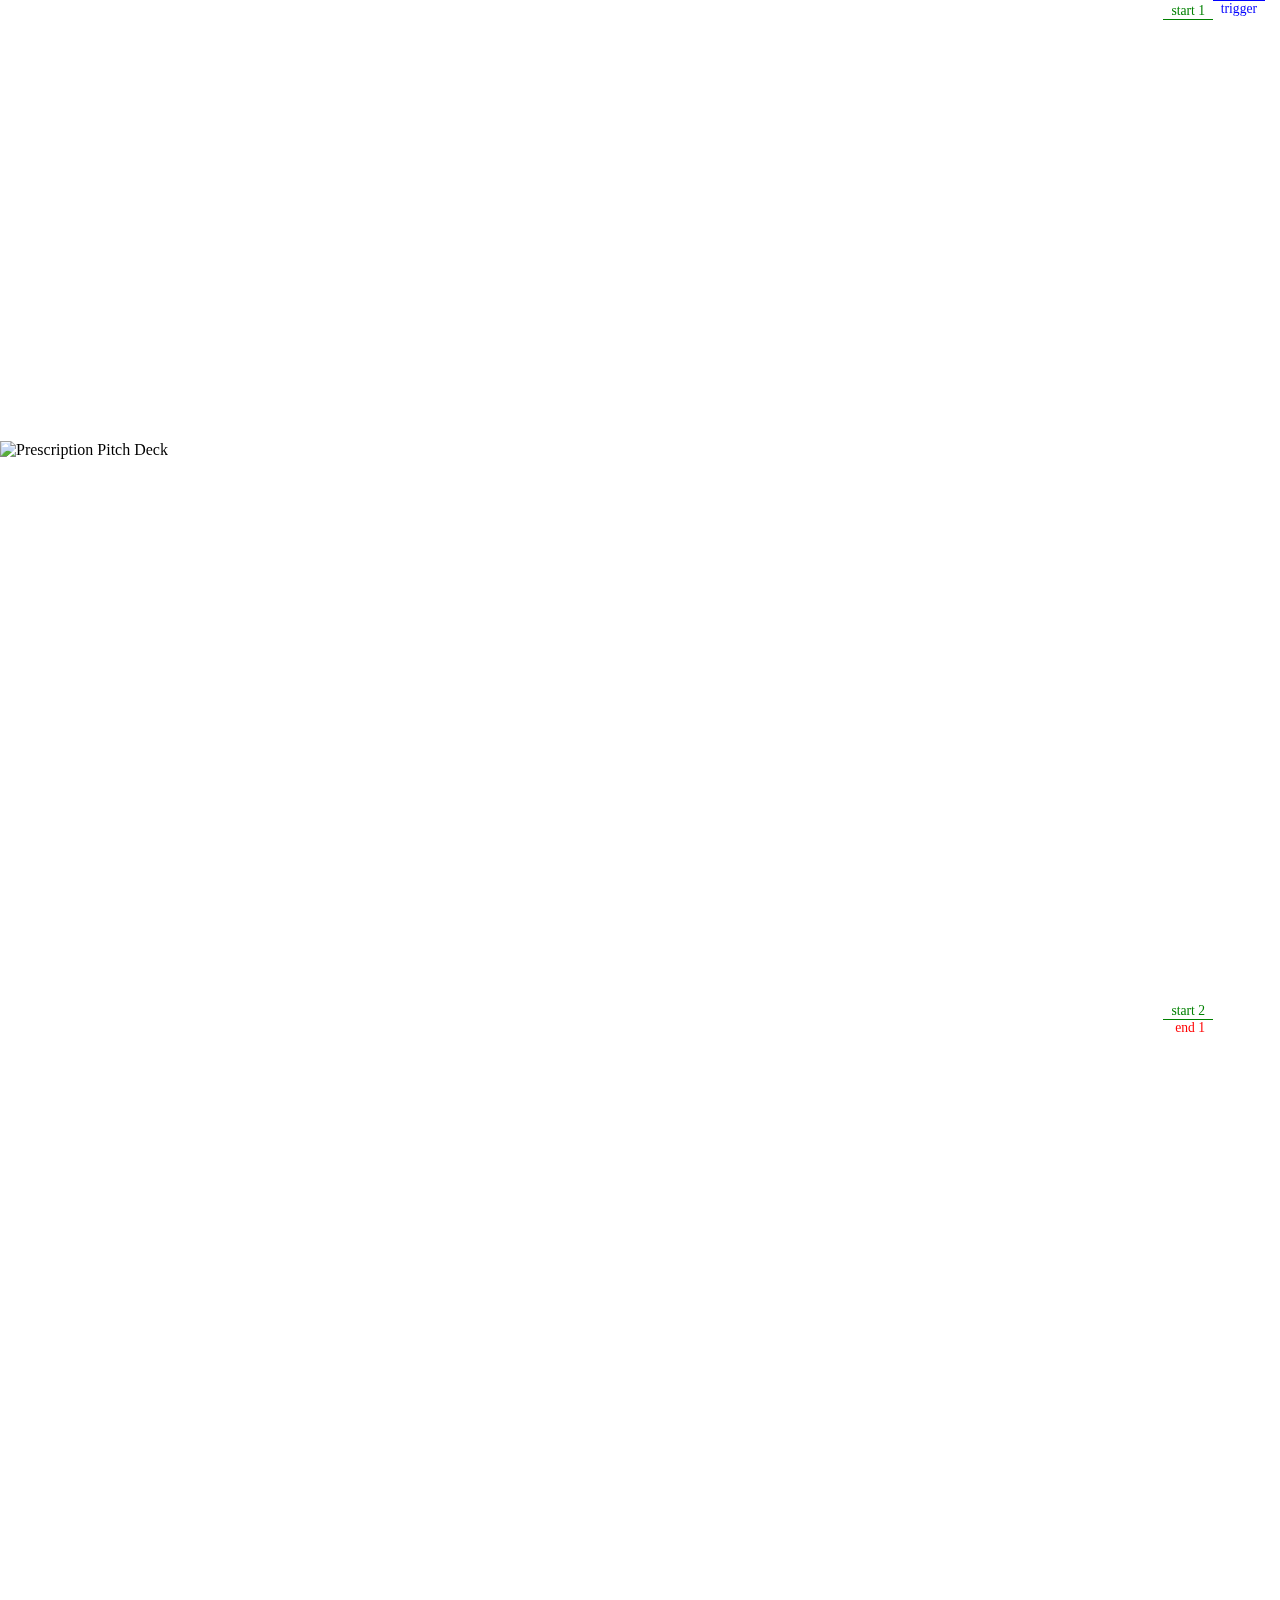
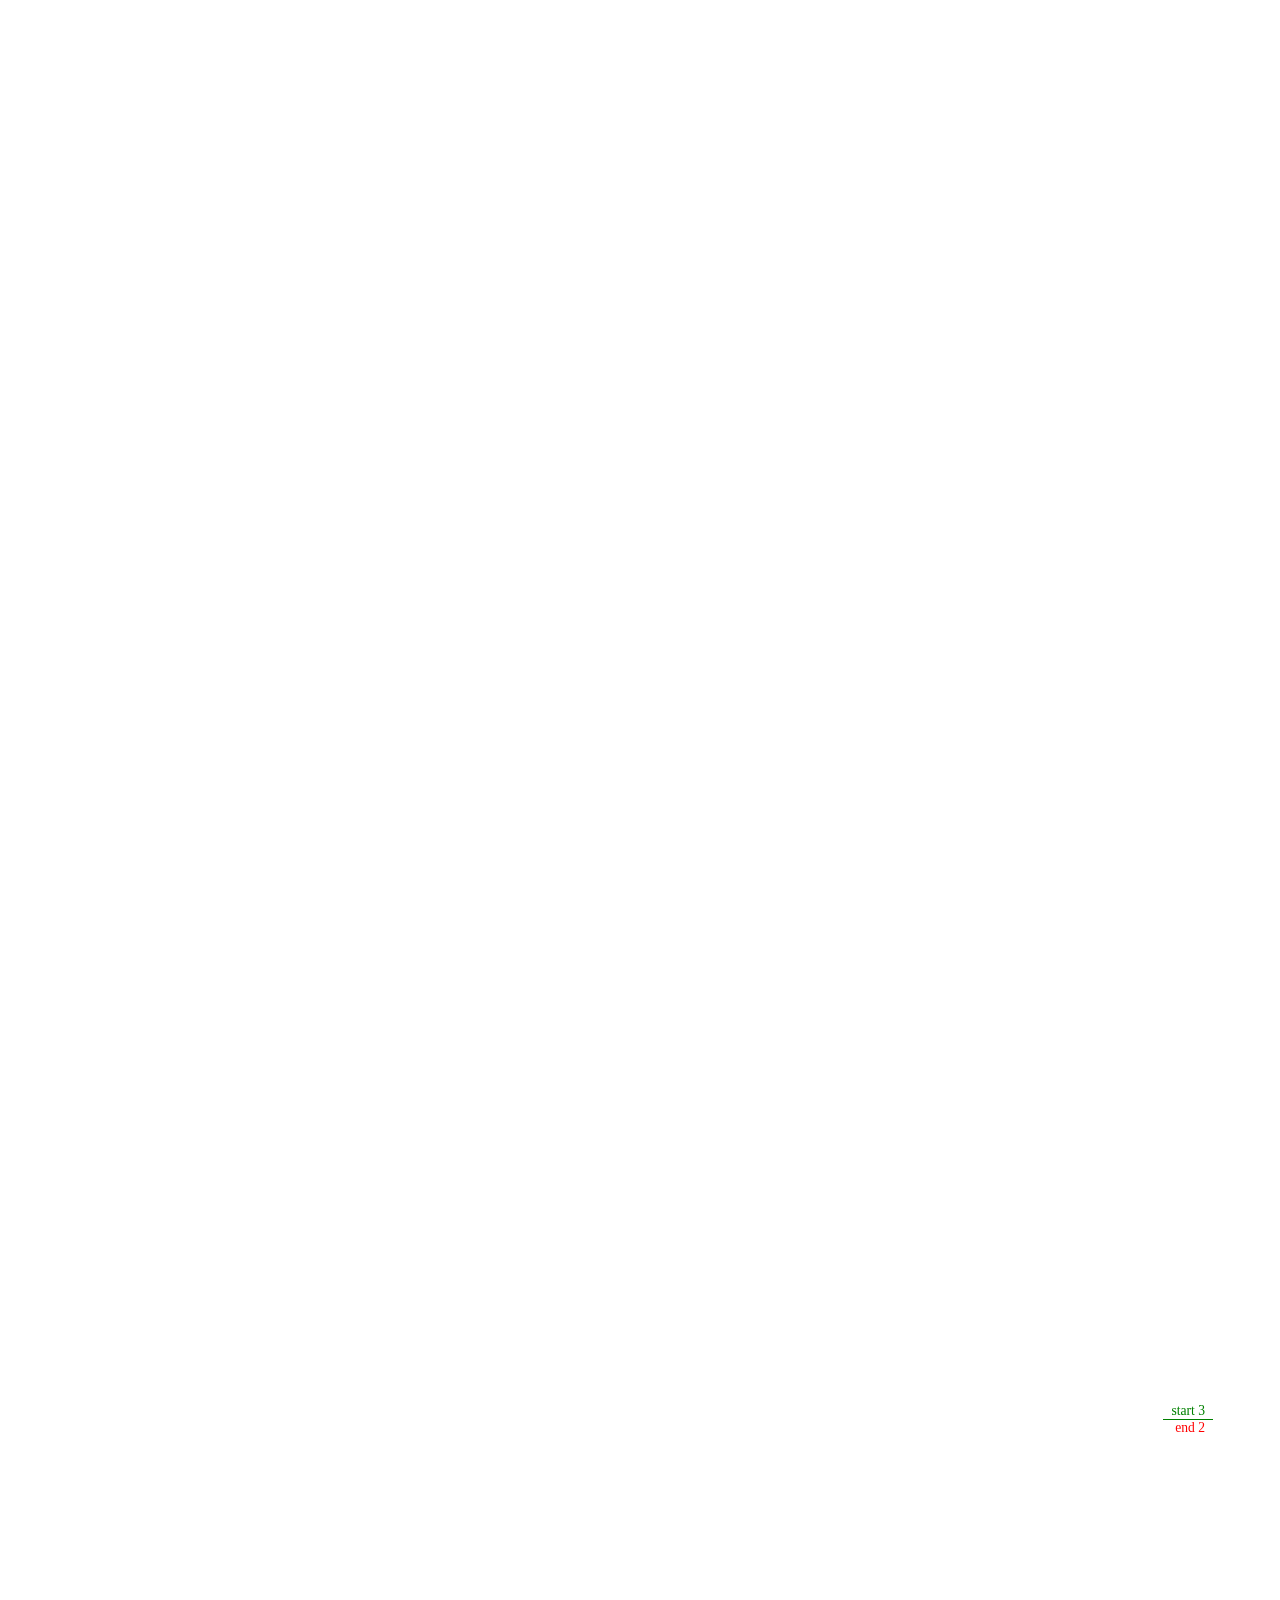
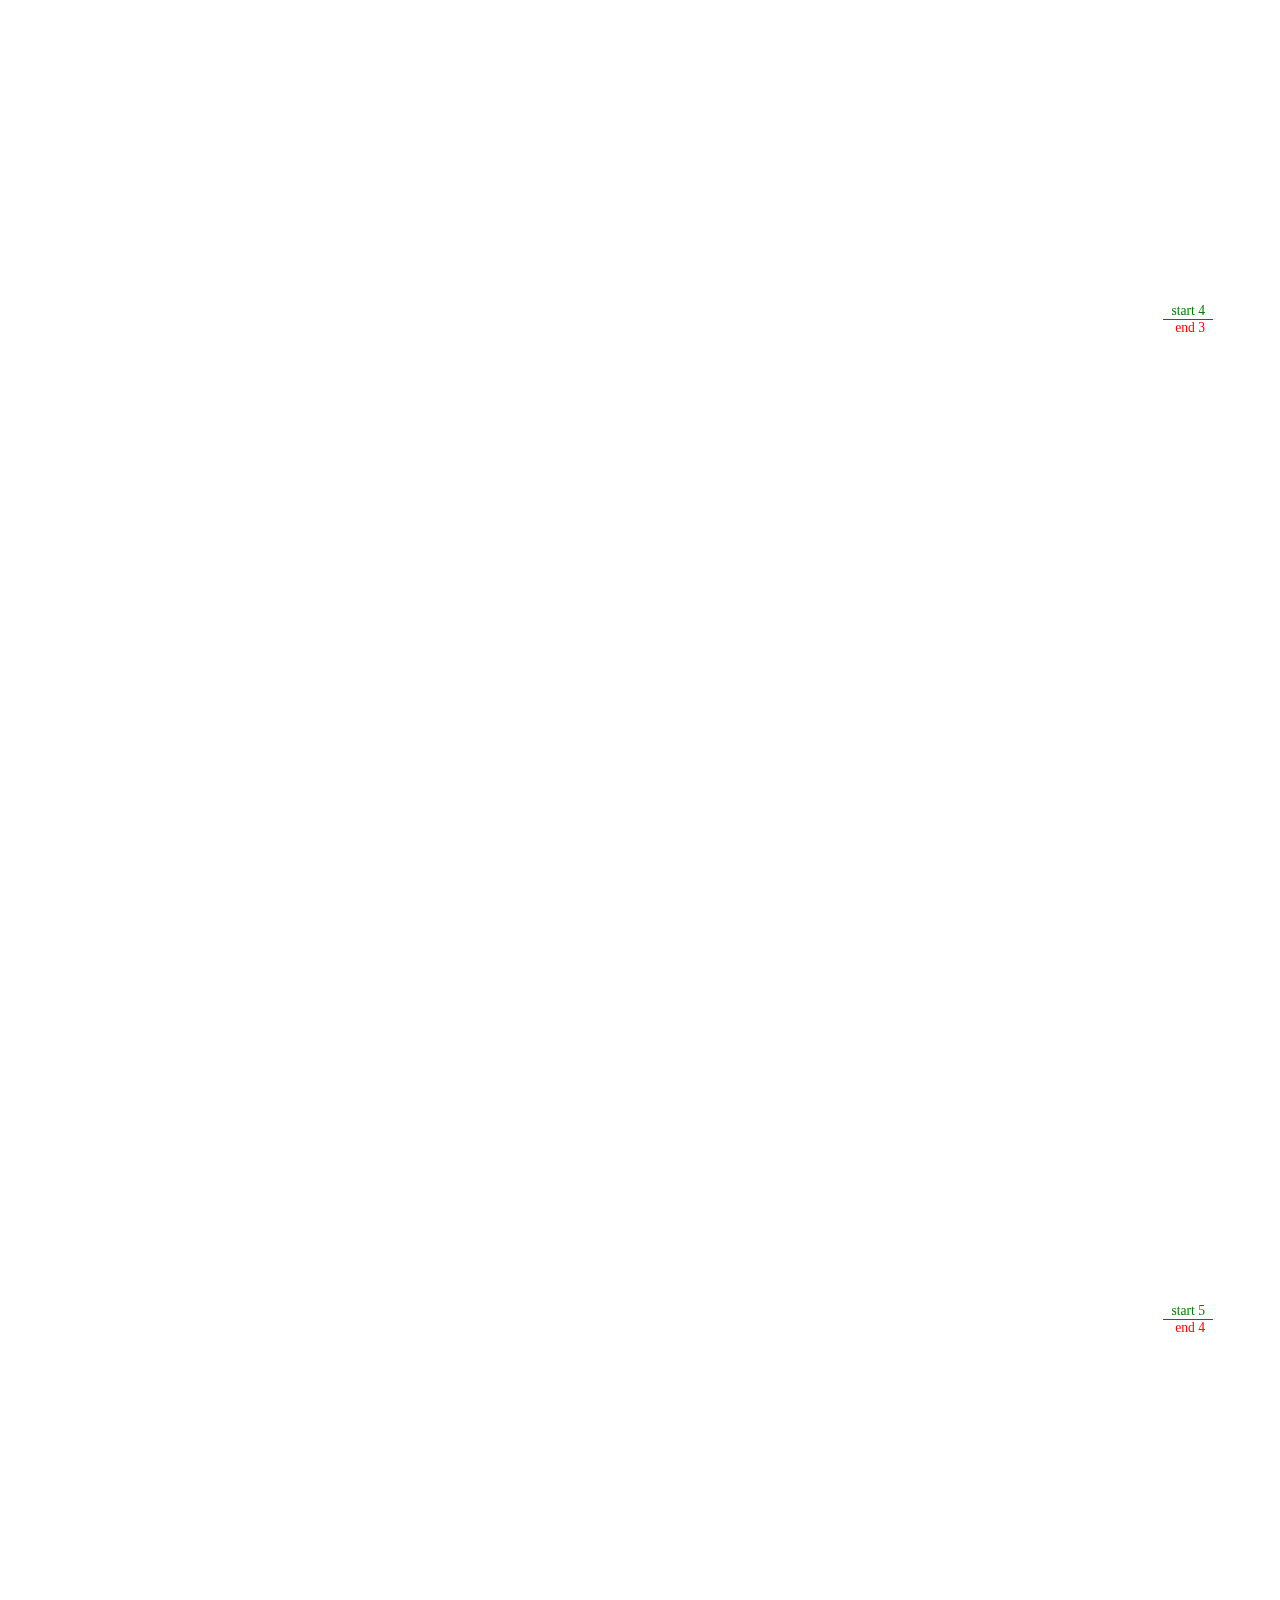
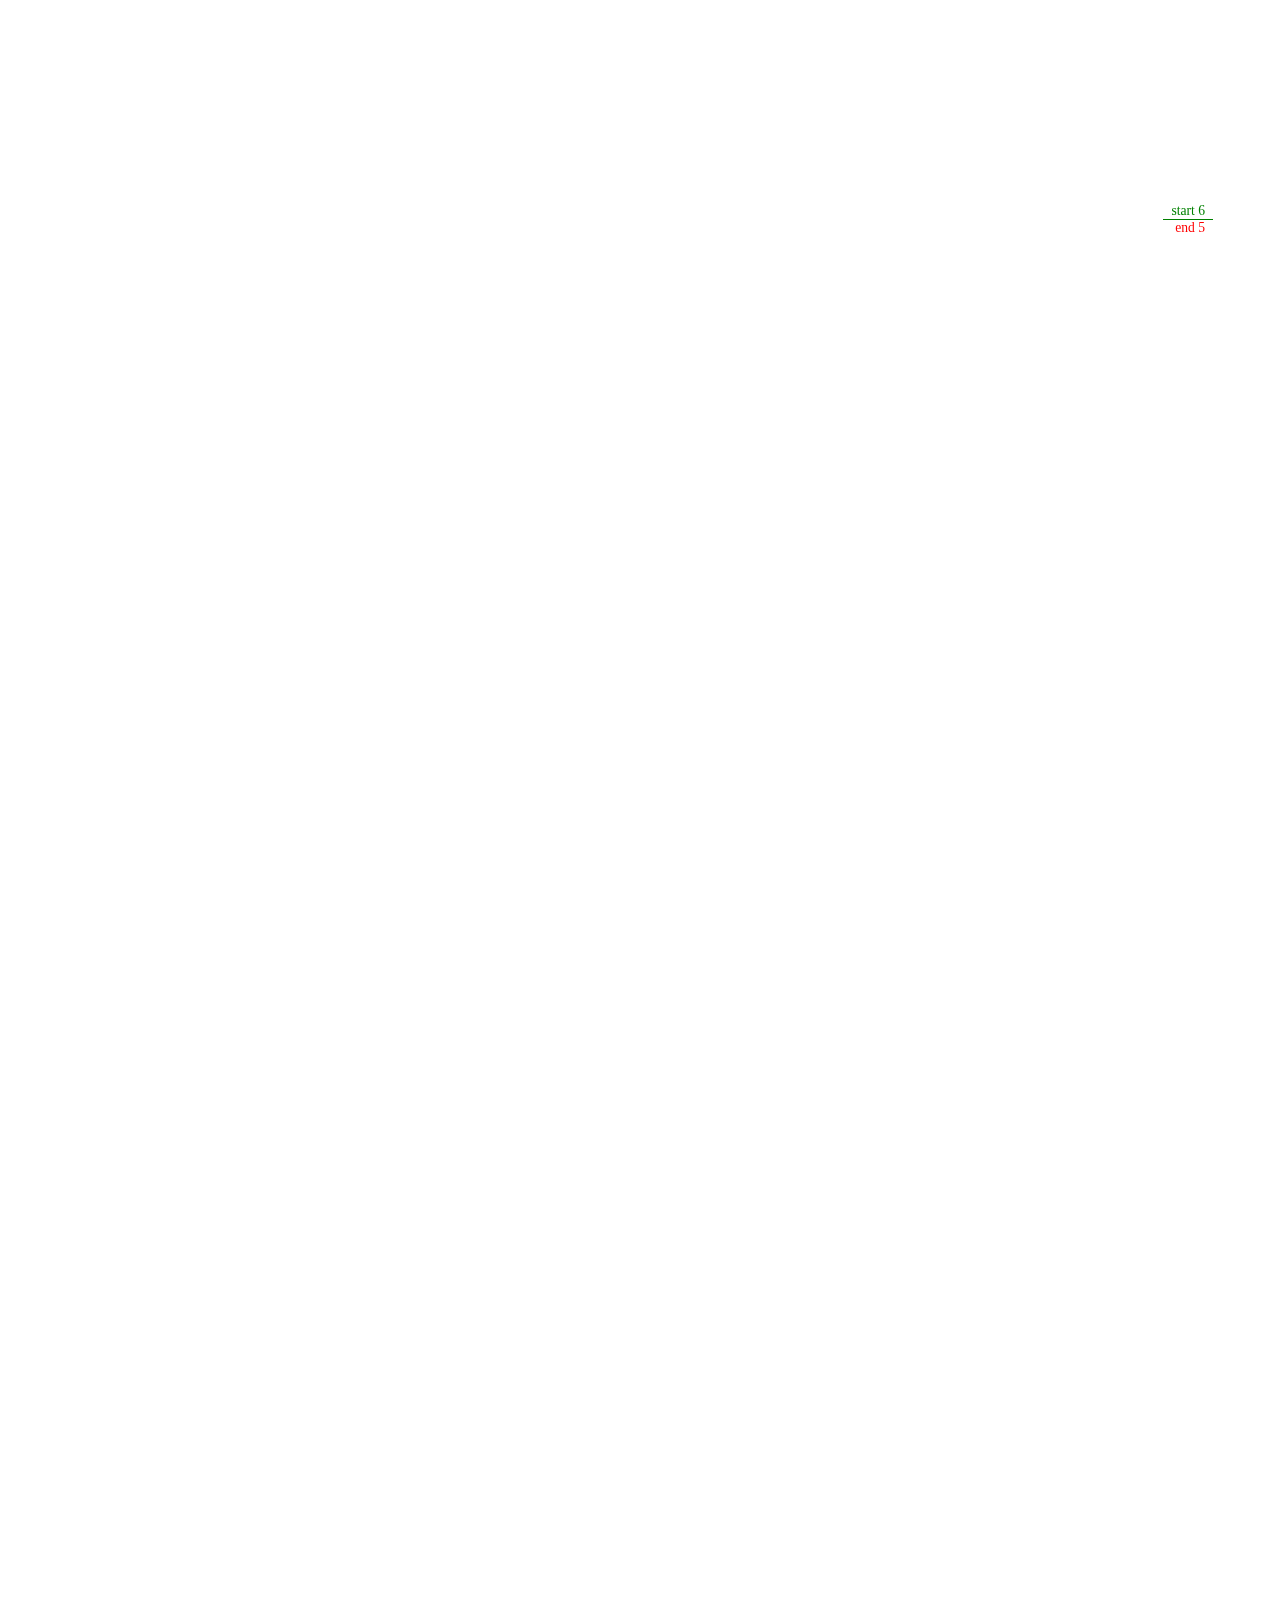
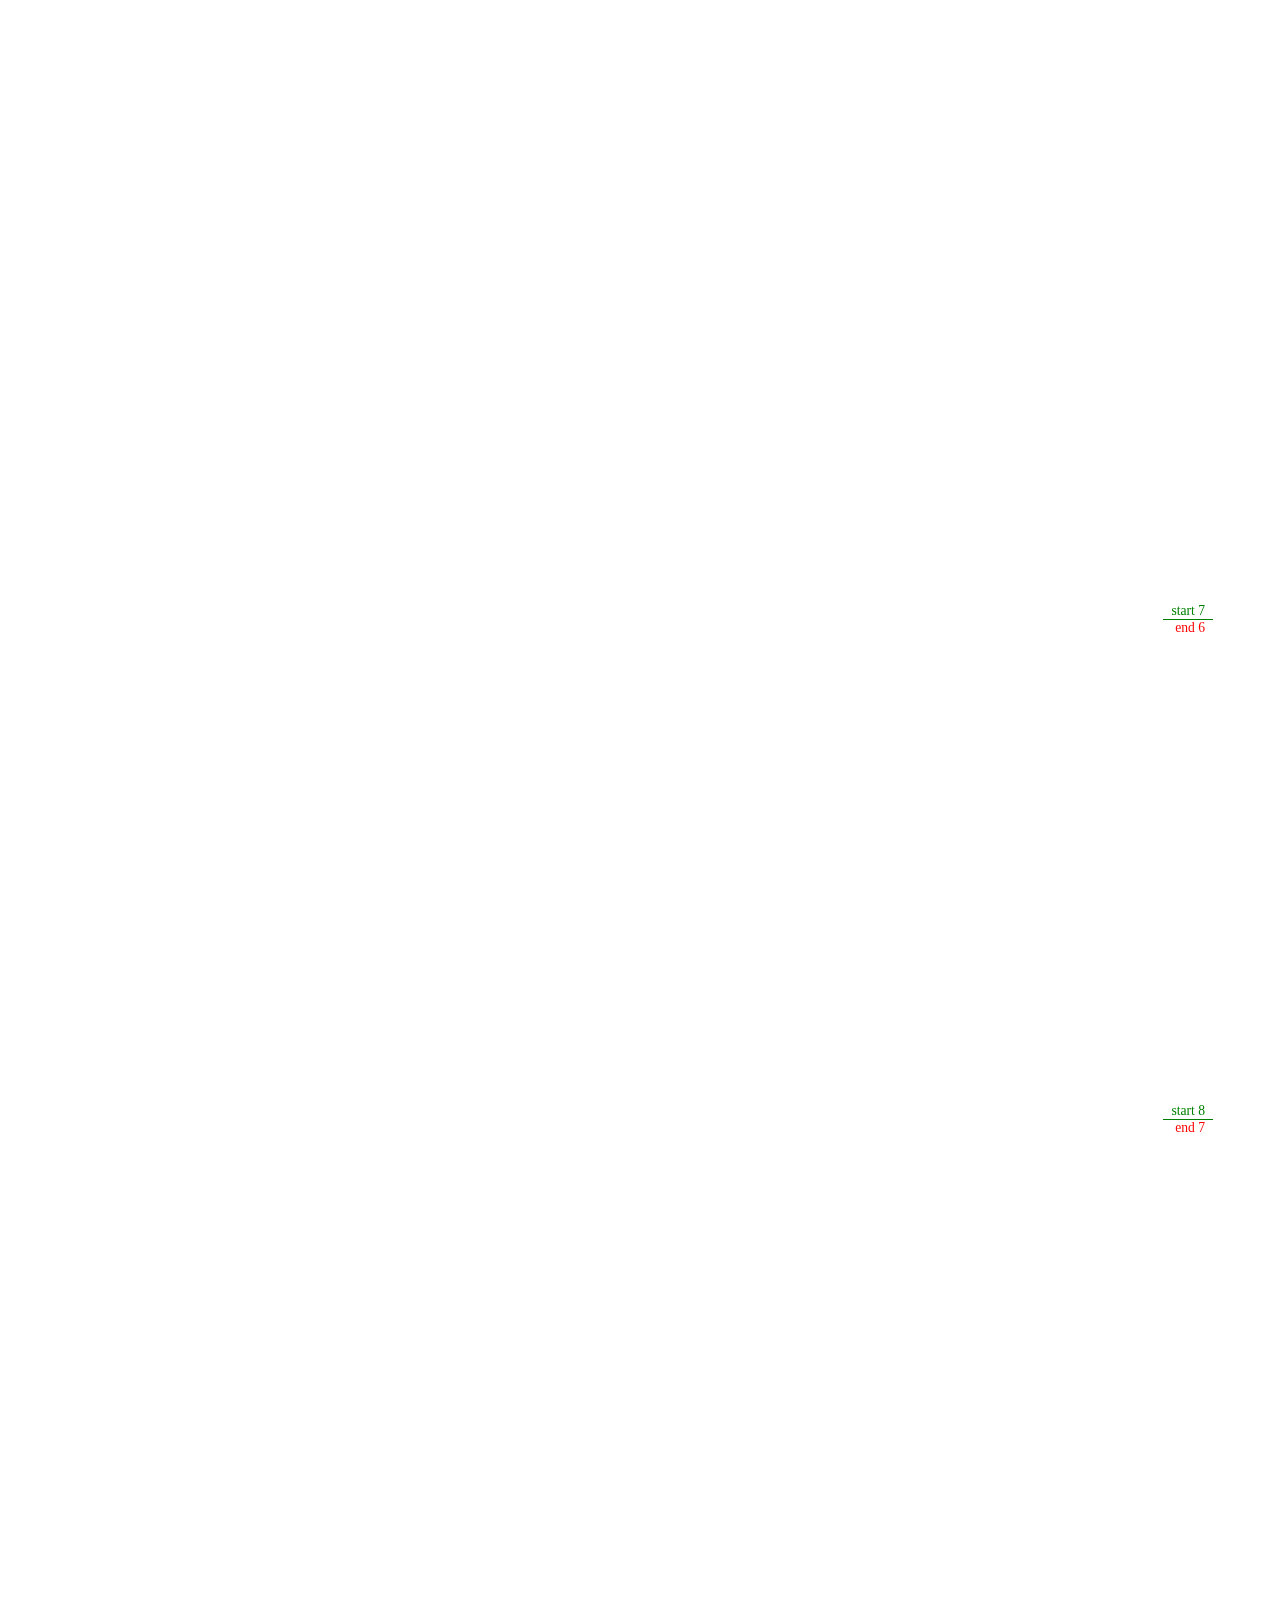
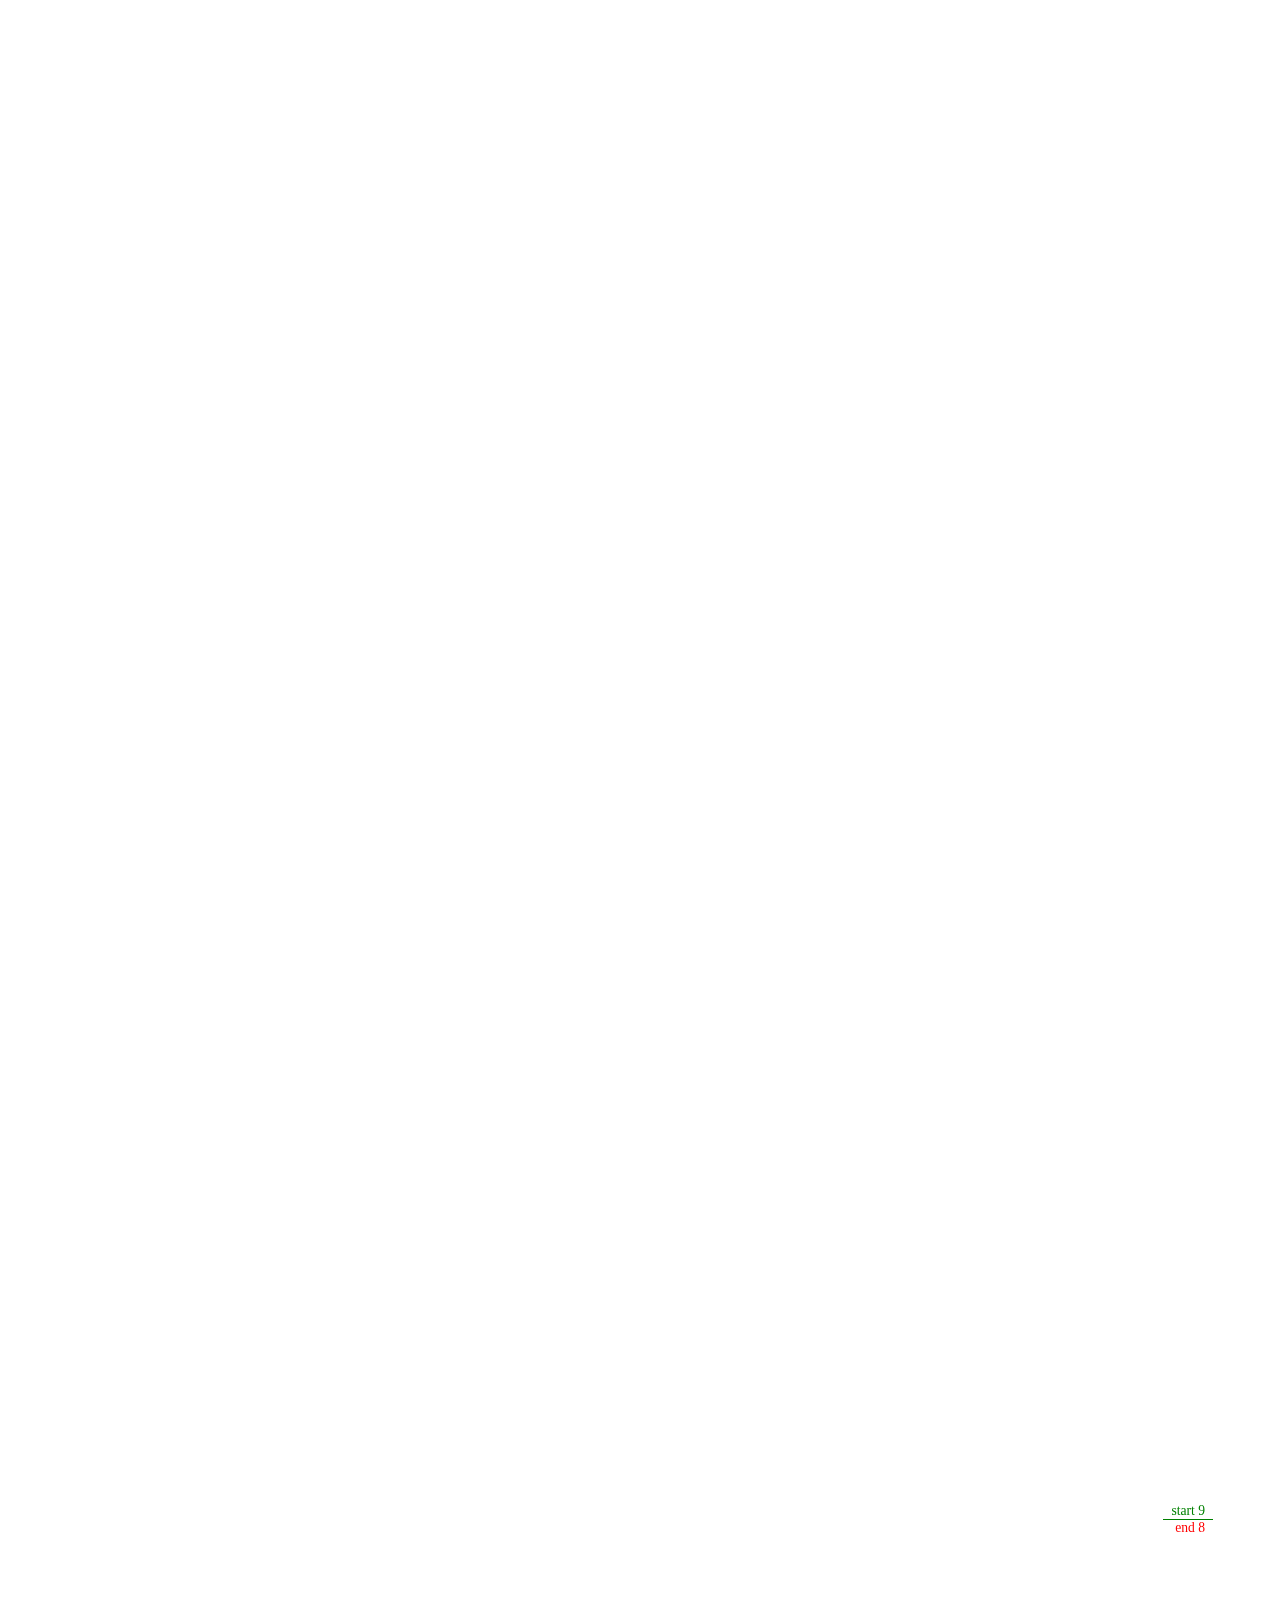
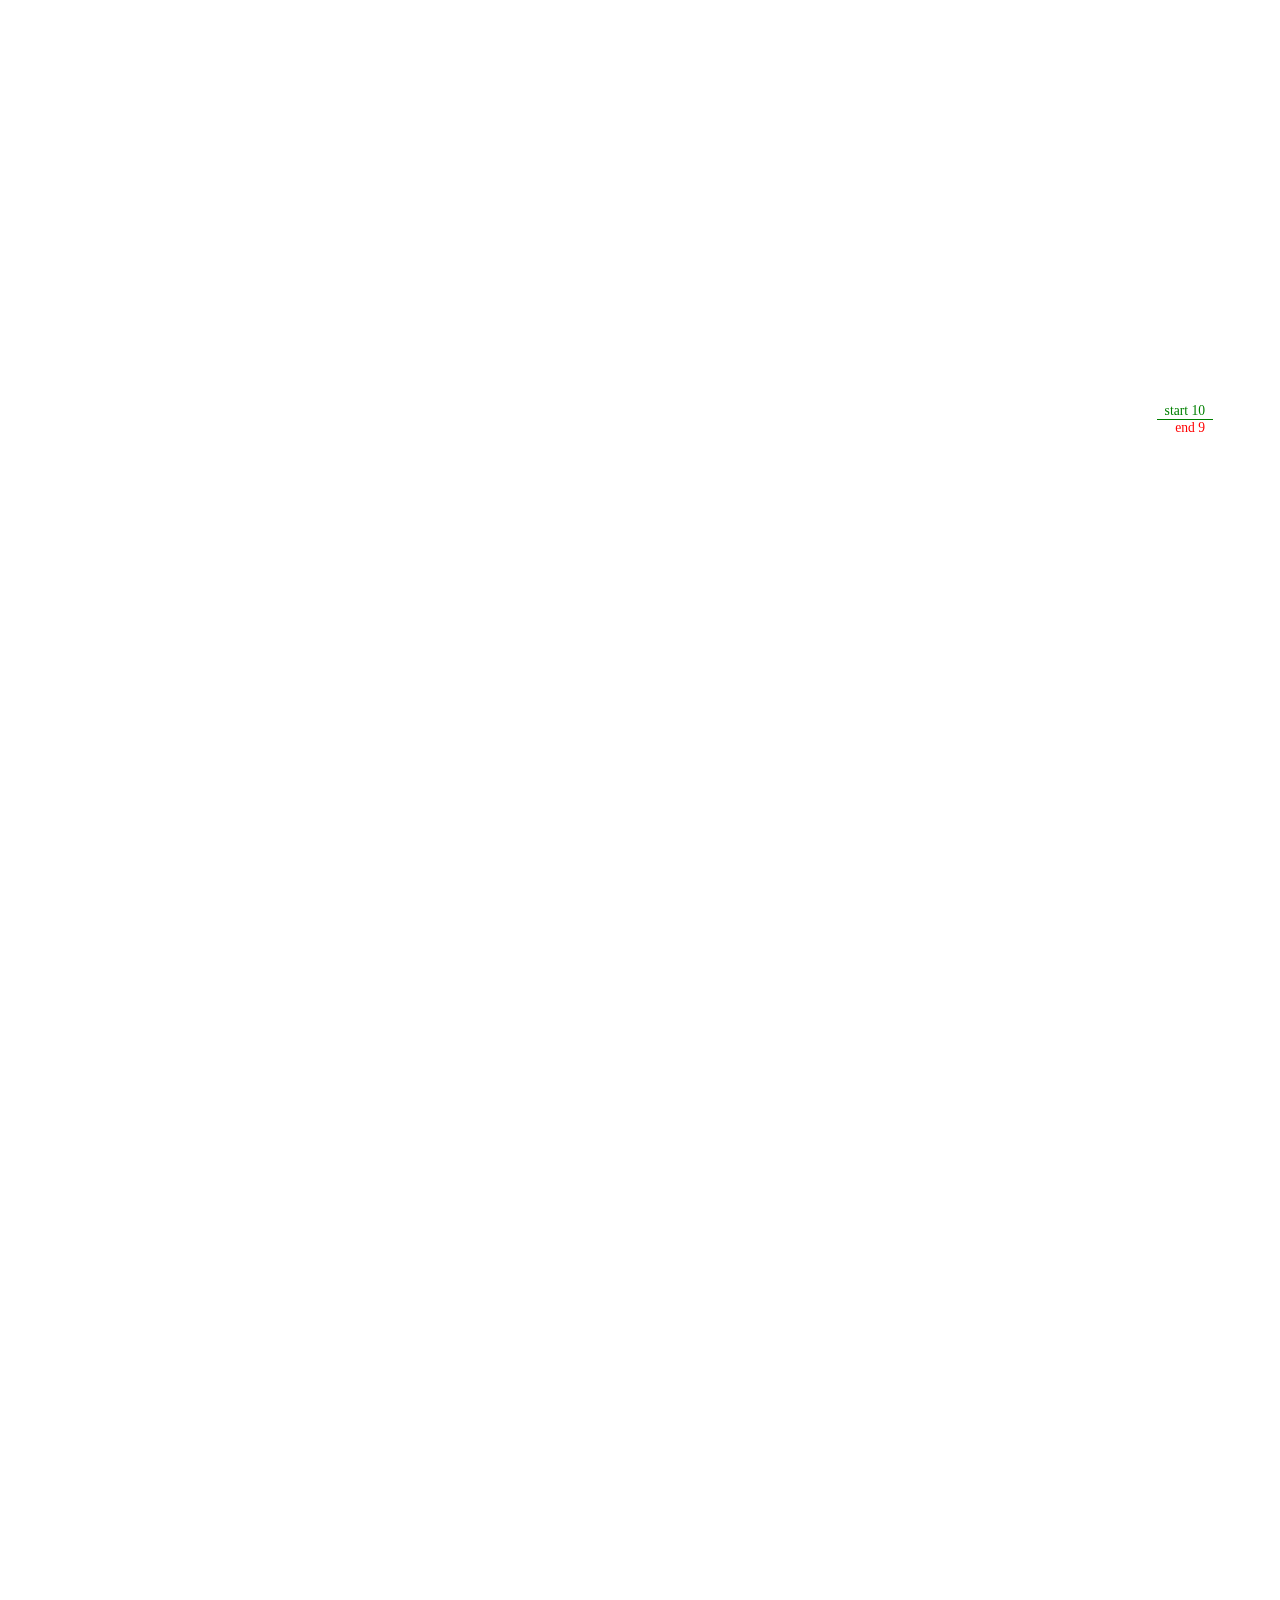
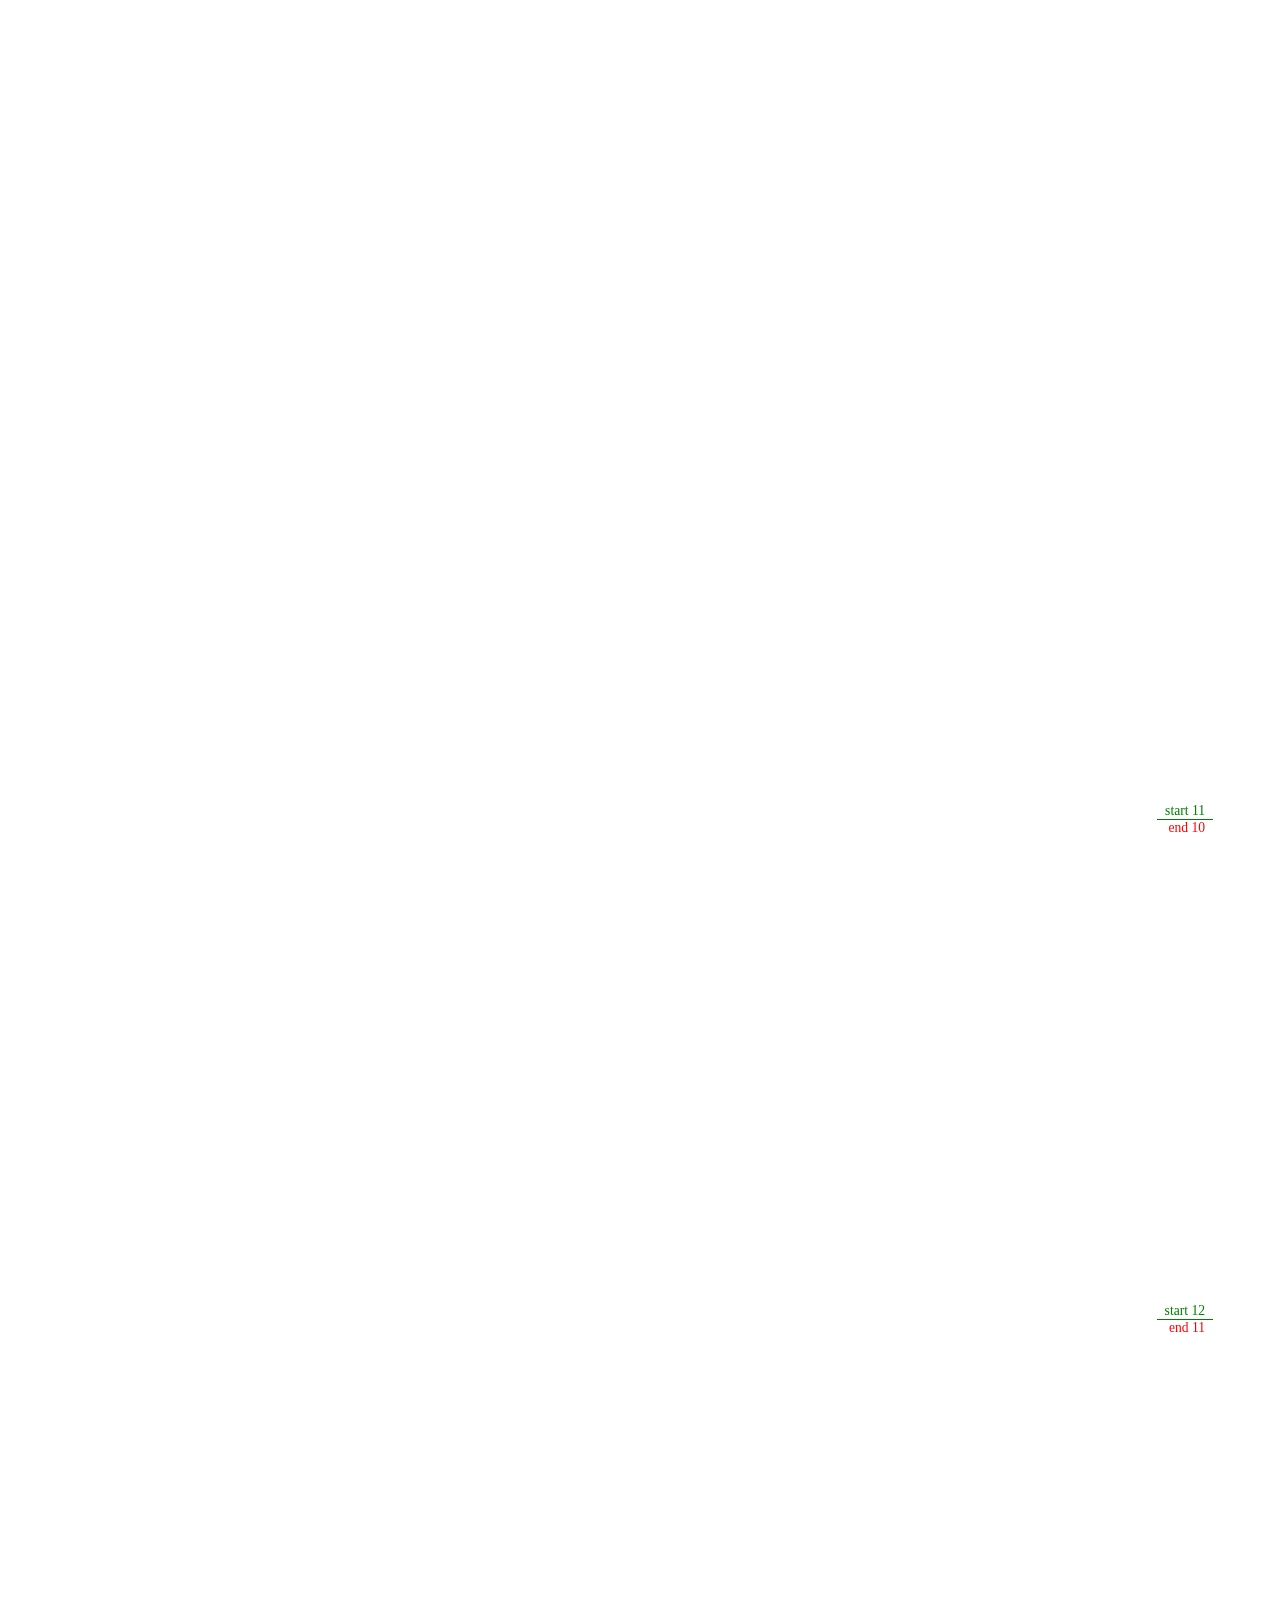
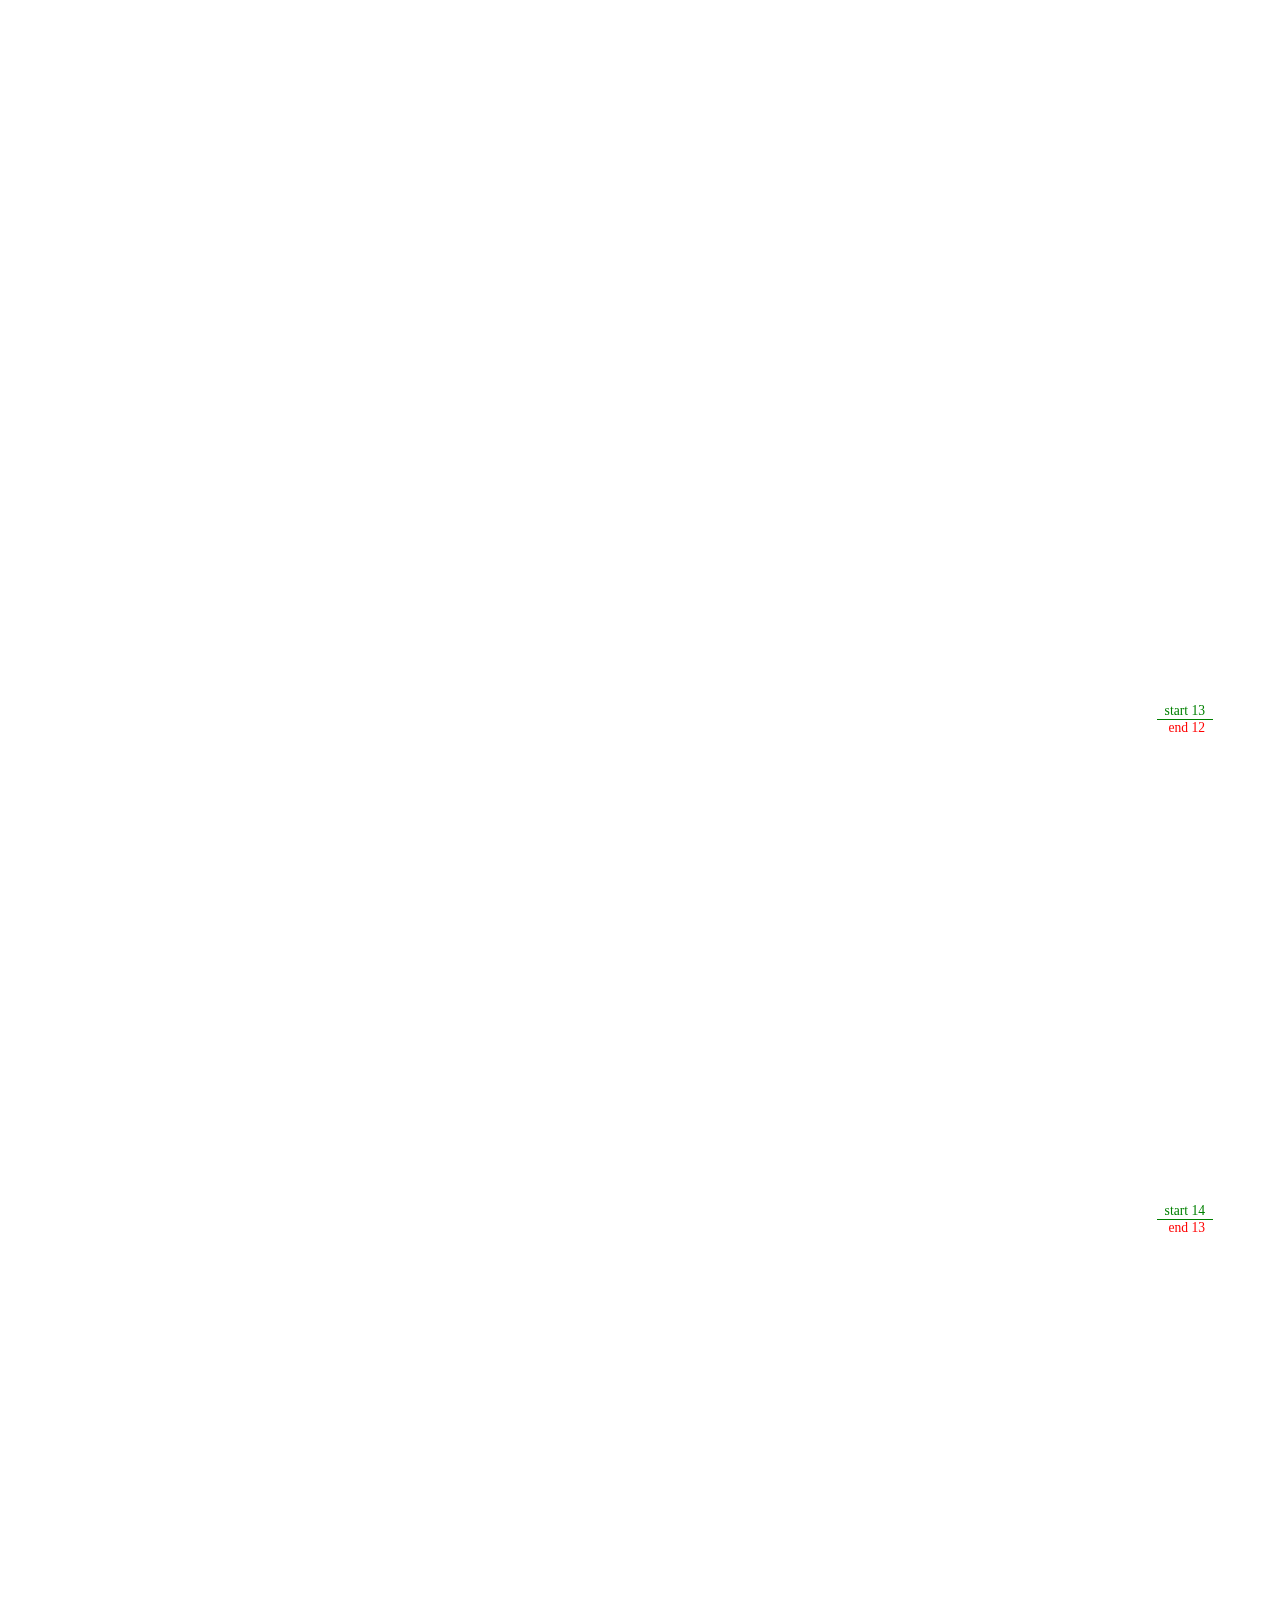
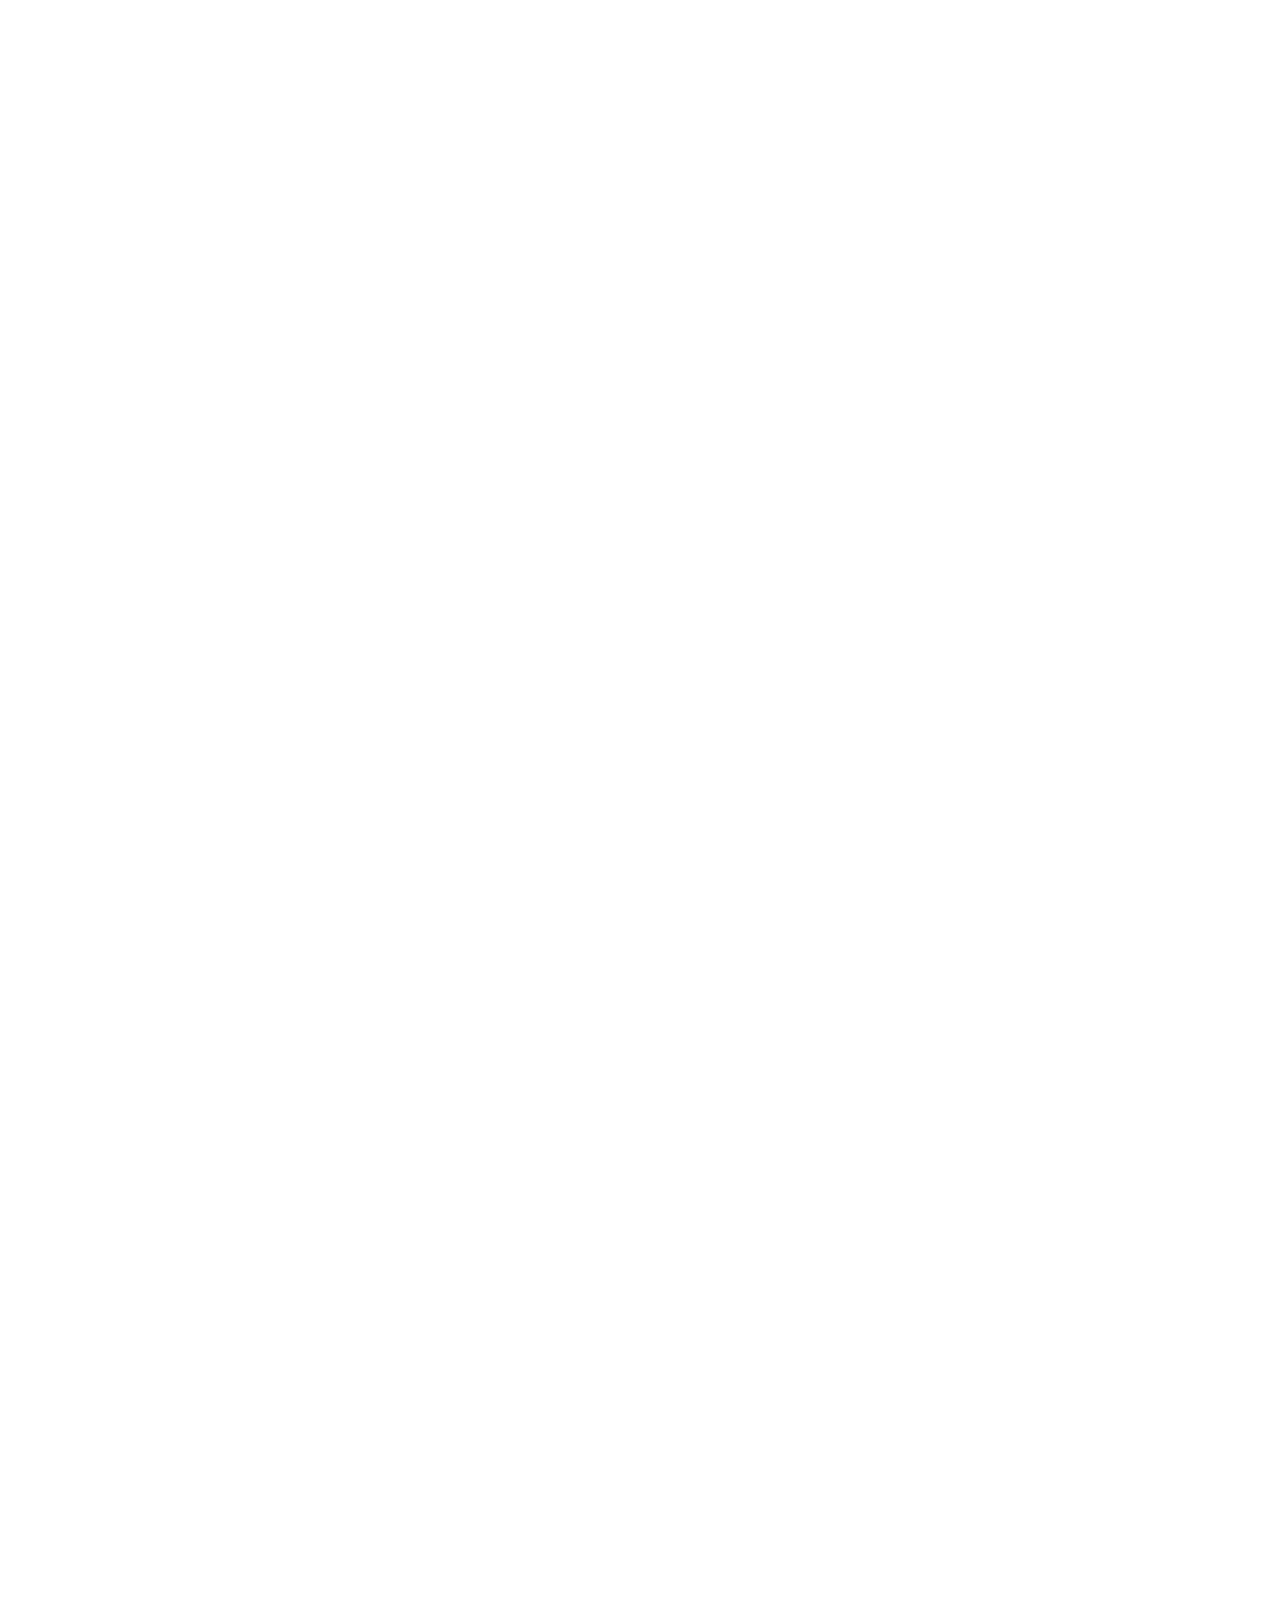
==== desktop.html @ bd7c754d "first commit" ====
<!DOCTYPE html>
<title>Prescription Pitch Deck</title>
<link rel="stylesheet" href="css/style.css">
<link rel="stylesheet" href="css/mobile.css">
<link rel="stylesheet" href="css/desktop.css">
<meta name="description" content="An online pitch deck for the film &quot;Prescription&quot;">
<meta name="keywords" content="prescription,film,harbert,thomas,deck,pitch">
<meta name="author" content="Thomas Harbert">
<meta name="viewport" content="width=device-width, initial-scale=1.0">

<!-- fonts -->
<link href="https://fonts.googleapis.com/css?family=Bebas+Neue&display=swap" rel="stylesheet">

<!-- favicon stuff -->
<link rel="apple-touch-icon" sizes="180x180" href="/apple-touch-icon.png">
<link rel="icon" type="image/png" sizes="32x32" href="/favicon-32x32.png">
<link rel="icon" type="image/png" sizes="16x16" href="/favicon-16x16.png">
<link rel="manifest" href="/site.webmanifest">
<link rel="mask-icon" href="/safari-pinned-tab.svg" color="#5bbad5">
<meta name="msapplication-TileColor" content="#da532c">
<meta name="theme-color" content="#ffffff">

<!-- splash overlay -->
<div id="splash">
  <div id="splash-content">
    <h1>Prescription</h1>
    <!-- these links are just an after image (desktop is already selected) -->
    <a href="#">Desktop</a>
    <a href="#">Mobile</a>
  </div>
</div>

<!-- pitch deck -->
<main>
  <img src="prescription.png" alt="Prescription Pitch Deck" id="target">
</main>

<!-- scroll trigger -->
<div id="trigger"></div>

<!-- scripts -->
<script src="js/jquery-3.4.1.min.js"></script>
<script src="js/debounce.js"></script>
<script src="js/TweenMax.min.js"></script>
<script src="js/ScrollMagic.min.js"></script>
<script src="js/animation.gsap.js"></script>
<script src="js/debug.addIndicators.min.js"></script>
<script src="js/desktop.js"></script>
---- css/style.css ----
html {background-color: #000000;}
body {margin: 0;}

#splash {
  height: 100%;
  width: 100%;
  position: fixed;
  z-index: 1;
  top: 0;
  left: 0;
  /* overflow-x: hidden; */

  background: url('../noise.png');
  animation: animate .5s steps(10) infinite;
}

#splash-content {
  position: relative;
  top: 25%;
  width: 100%;
  text-align: center;
}

#splash a {
  text-decoration: none;
  font-size: 54px;
}

#splash h1 {
  margin: 0 0 -16px 0;
  padding: 0;
  font-size: 200px;
  font-weight: normal;
}

#splash a, #splash h1 {
  text-shadow: #818181 1px 0 10px;
  text-transform: uppercase;
  font-family: 'Bebas Neue', serif;
  color: #818181;
  display: block;
}

#splash, #splash a, #splash h1 {
  -webkit-transition: 0.3s;
     -moz-transition: 0.3s;
      -ms-transition: 0.3s;
       -o-transition: 0.3s;
          transition: 0.3s;
}

#splash a:hover, #splash a:focus {
  color: #f1f1f1;
}

@keyframes animate {
  0% {
    background-position: 0 0;
  }
  100% {
    background-position: 100% 100%;
  }
}
/* @media screen and (max-height: 450px) {#splash a {font-size: 20px}} */
---- css/mobile.css ----
html {background-color: #ffffff;}
#splash {opacity: 1;}
#target {
  position: absolute;
  transform: translate(-50%, -50%);

  opacity: 0;

  -webkit-transition: opacity 0.25s;
     -moz-transition: opacity 0.25s;
      -ms-transition: opacity 0.25s;
       -o-transition: opacity 0.25s;
          transition: opacity 0.25s;
}
---- css/desktop.css ----
body {height: calc(100vh + 24519px);}

main {
  position: fixed;
  width: 100%;
  height: 100vh;
  overflow: hidden;
}

#target {
  width: 100%;
  top: 0;
  left: 0;
}
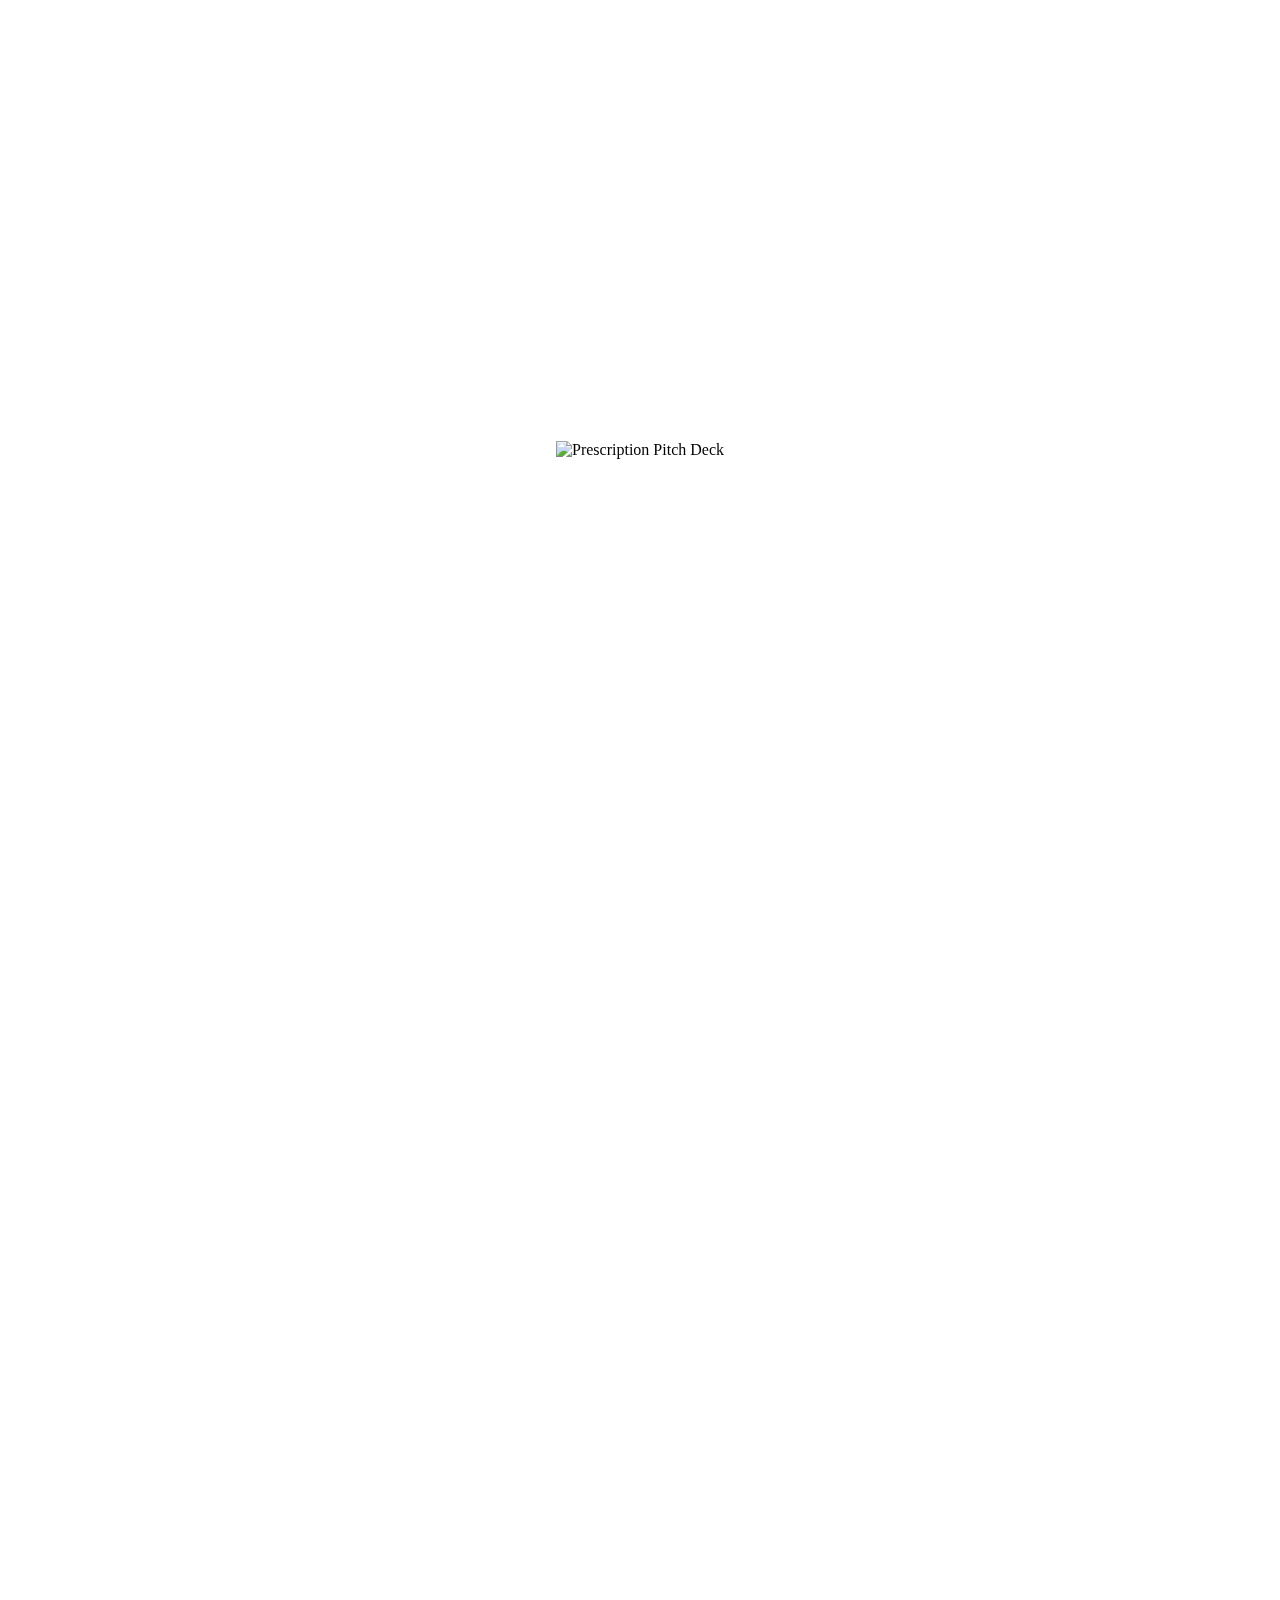
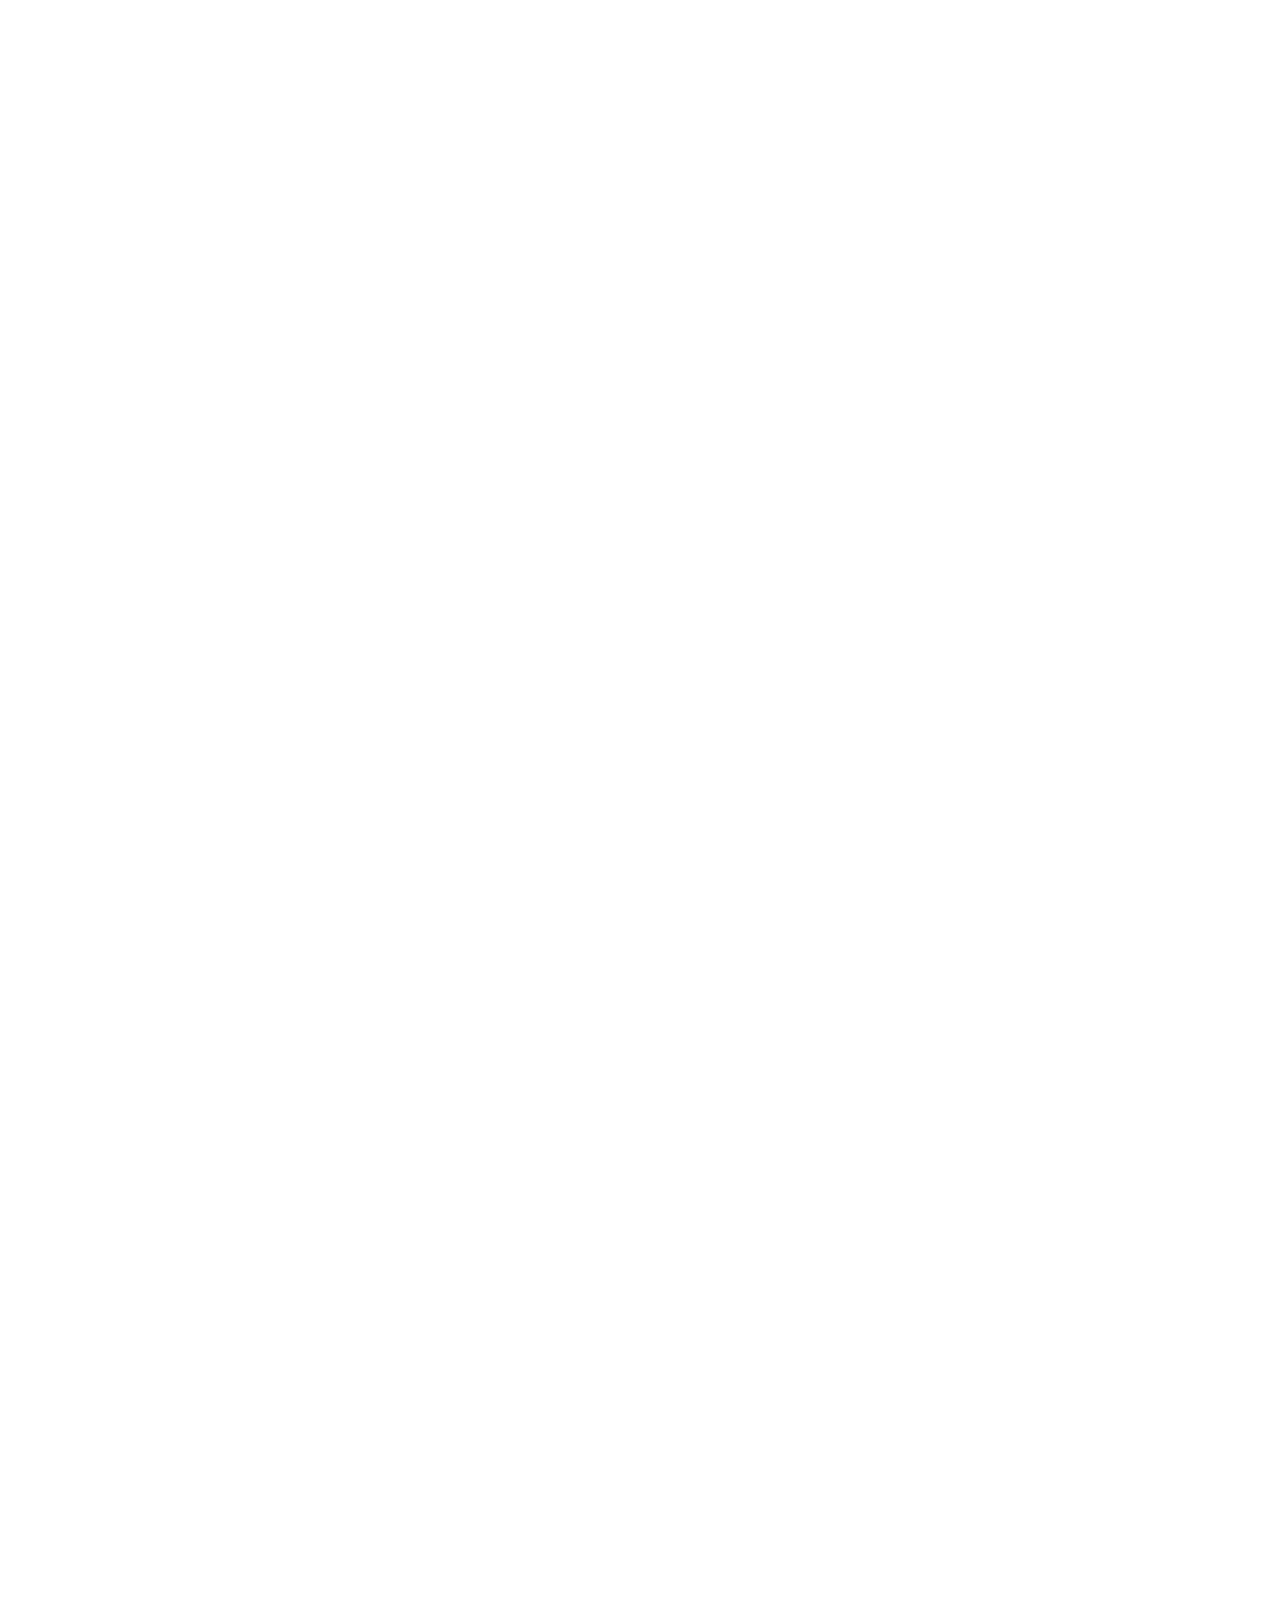
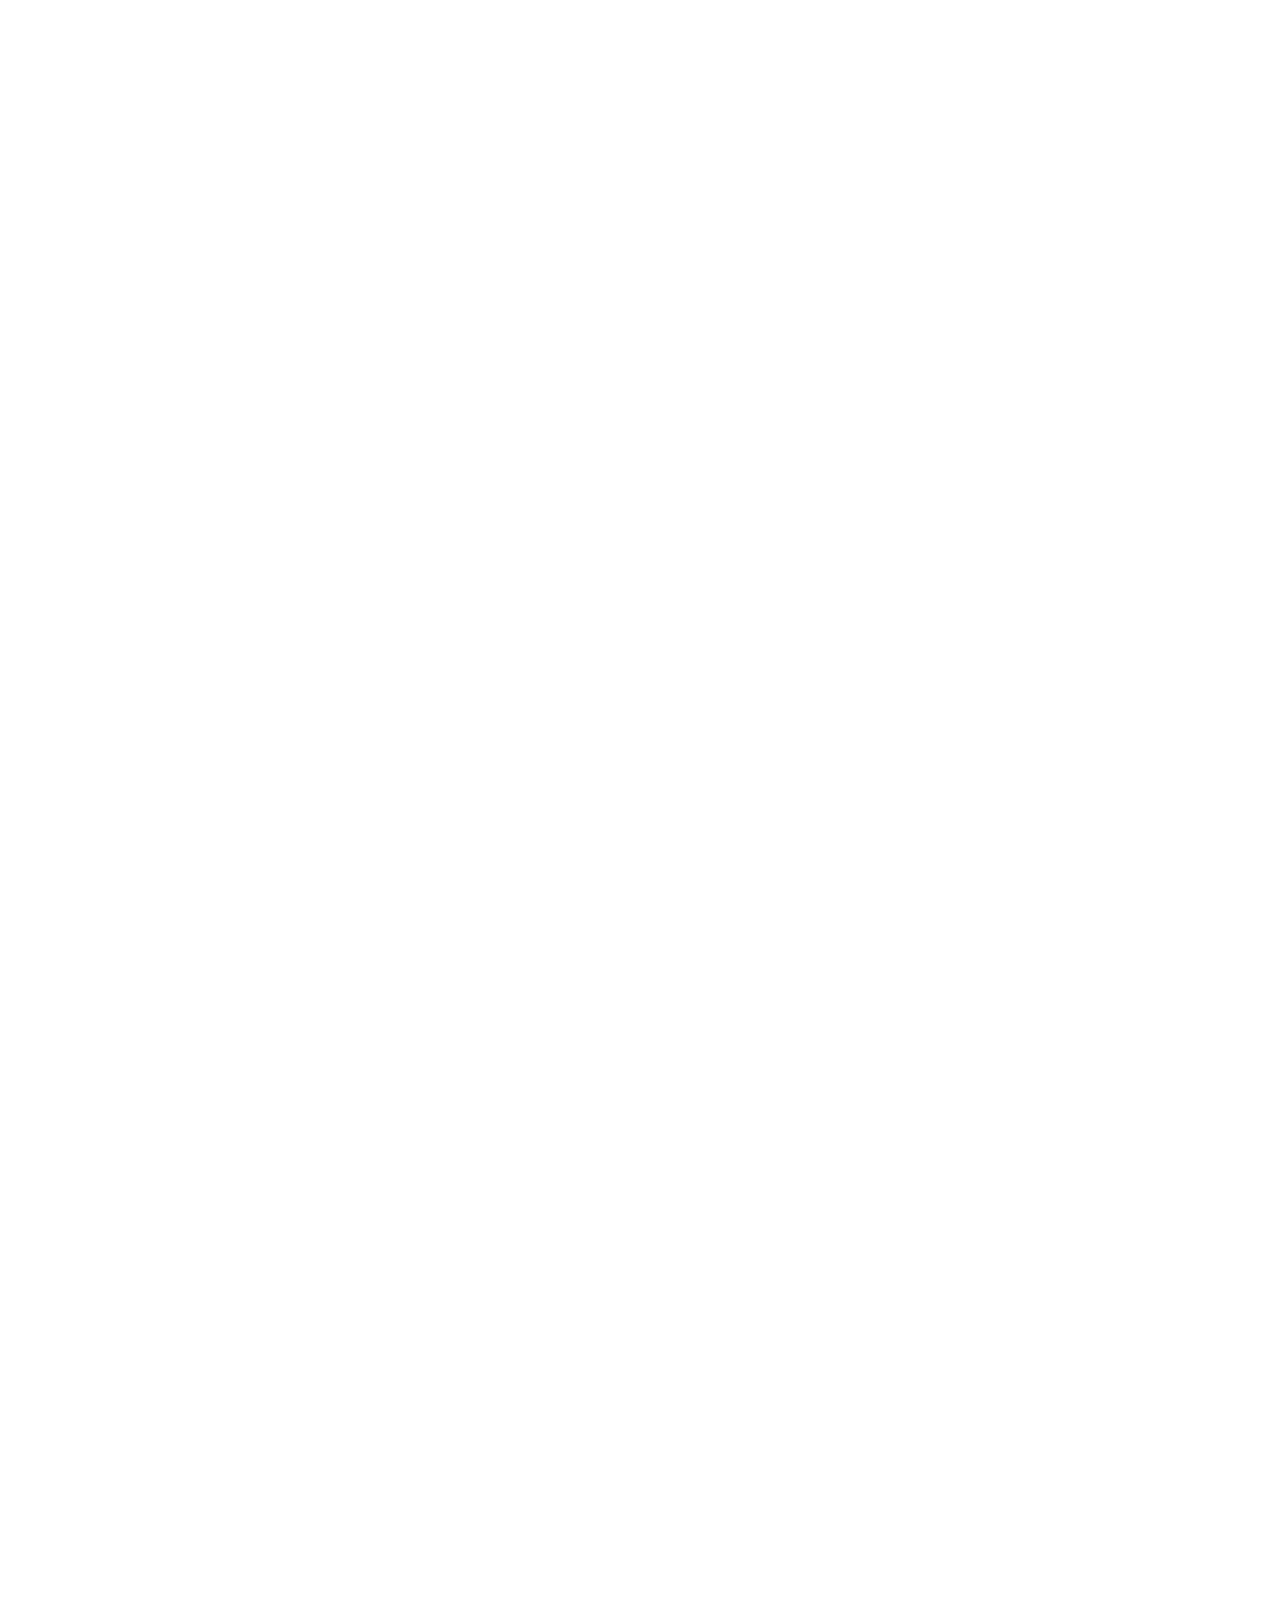
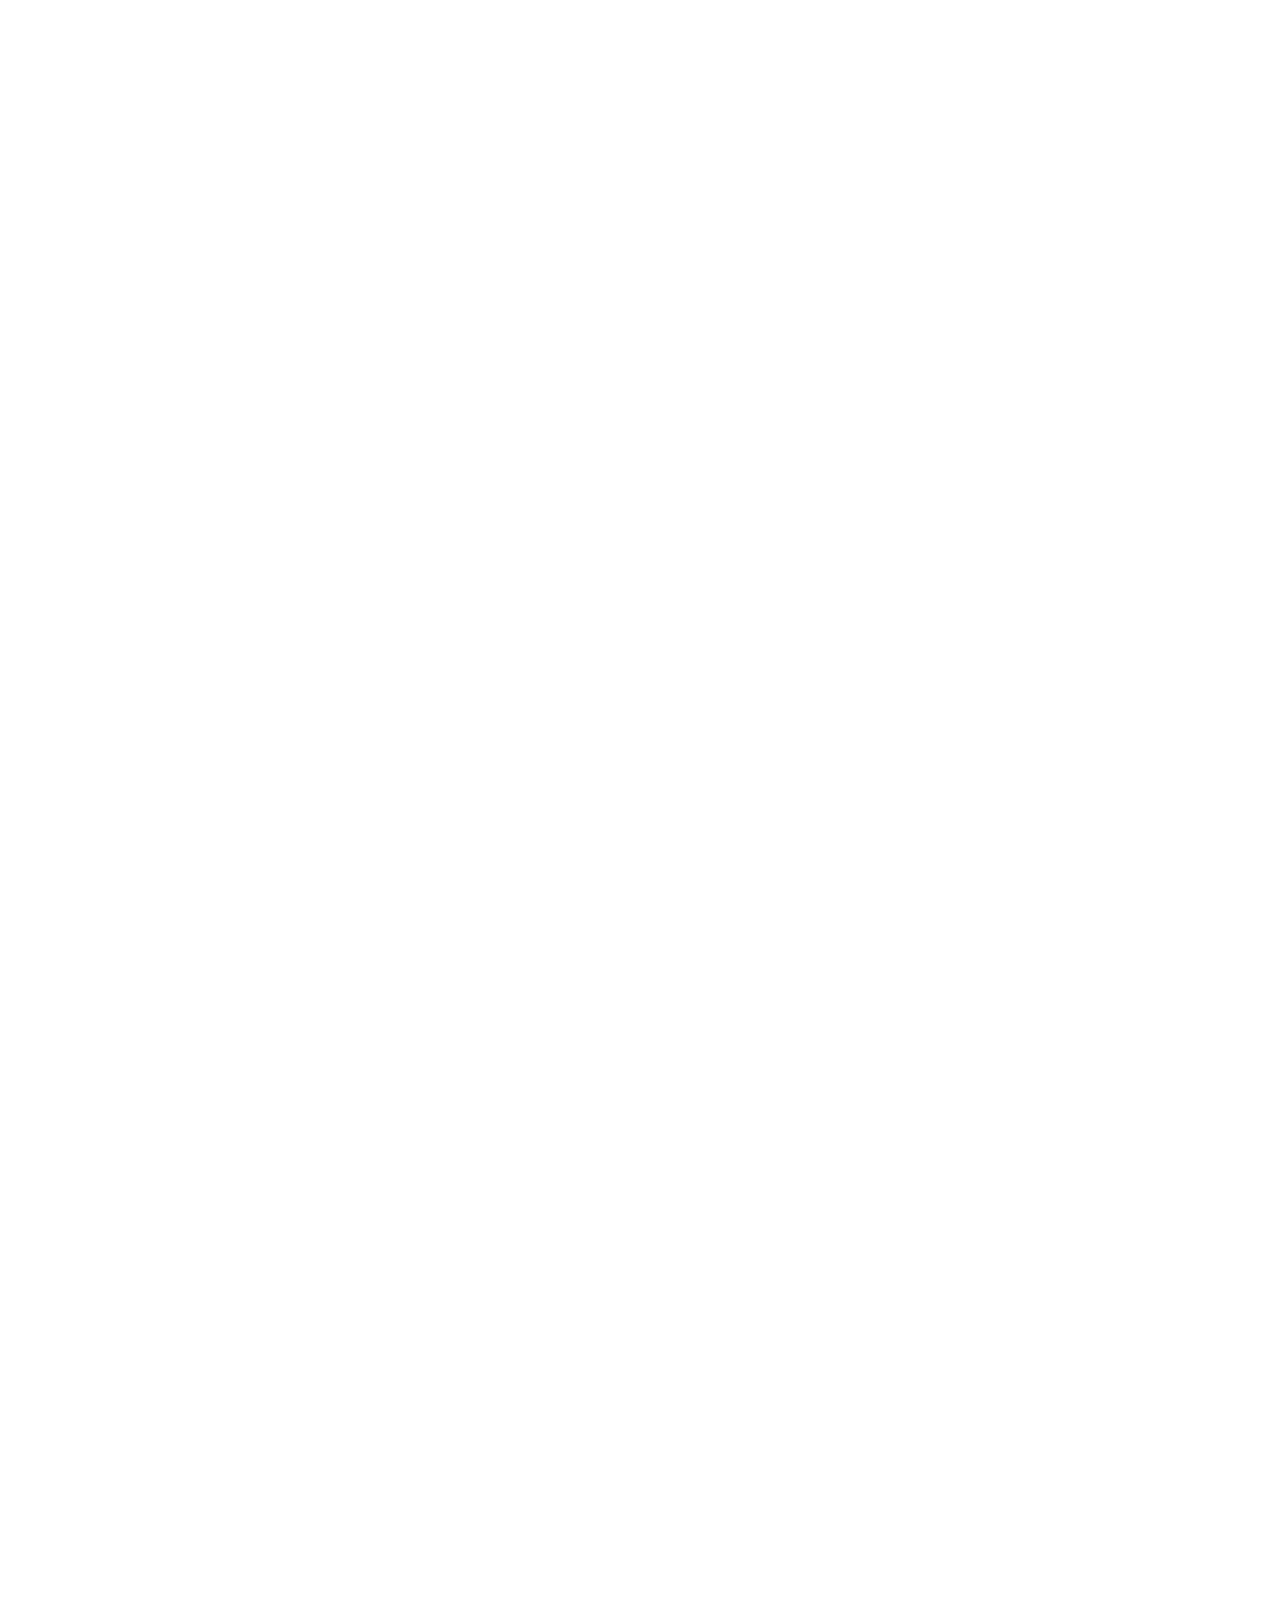
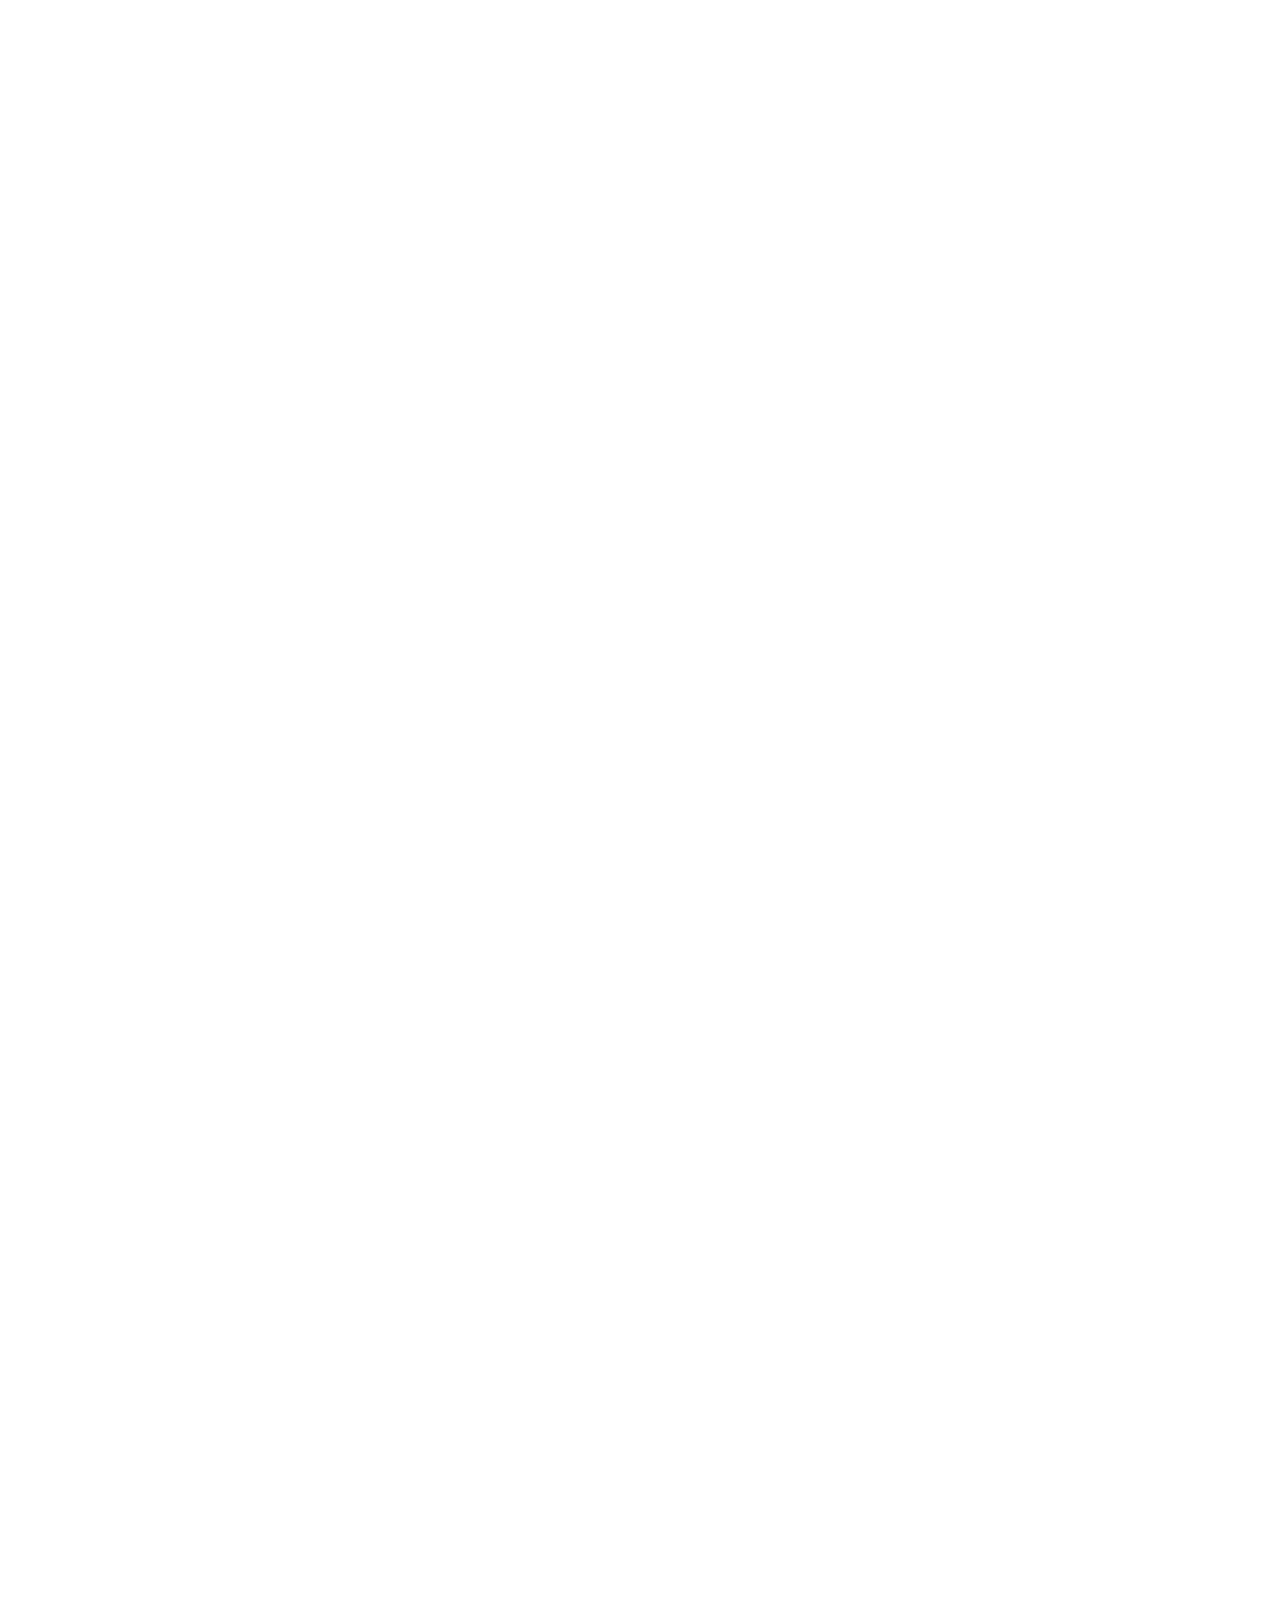
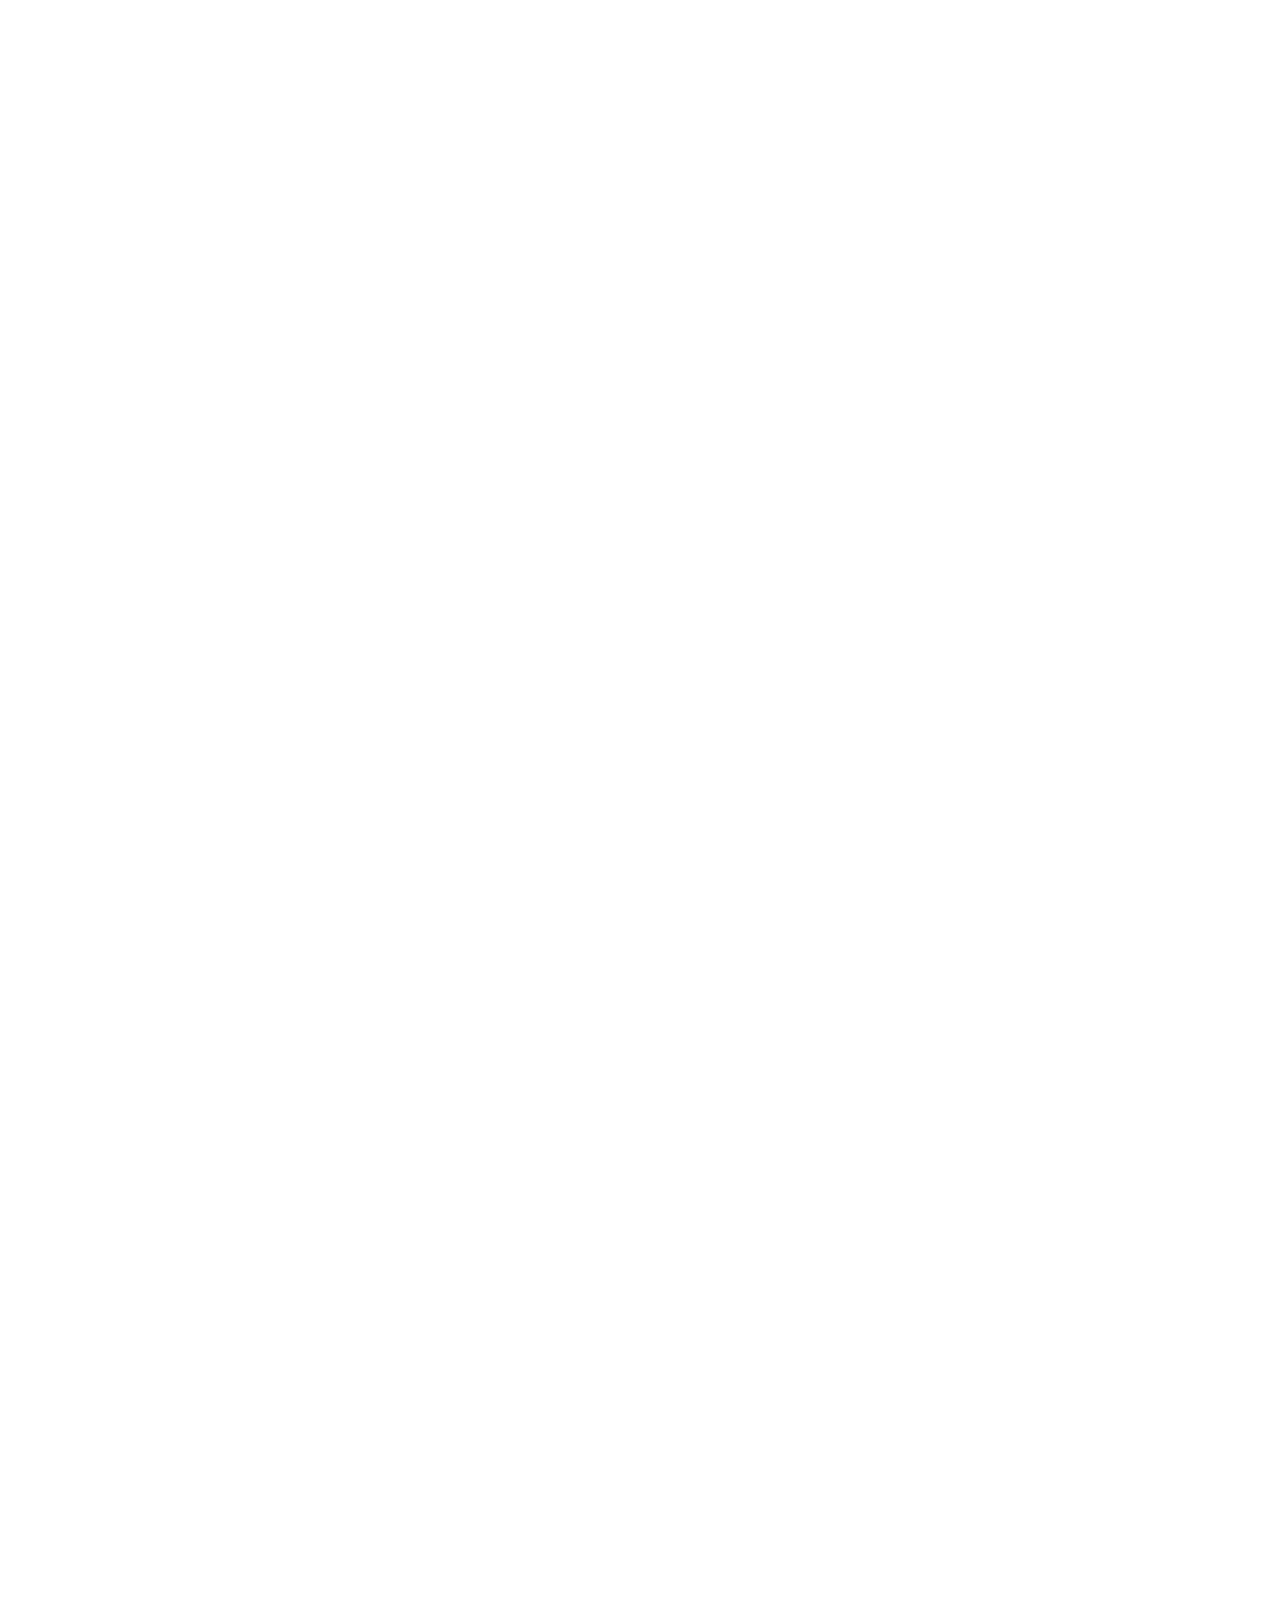
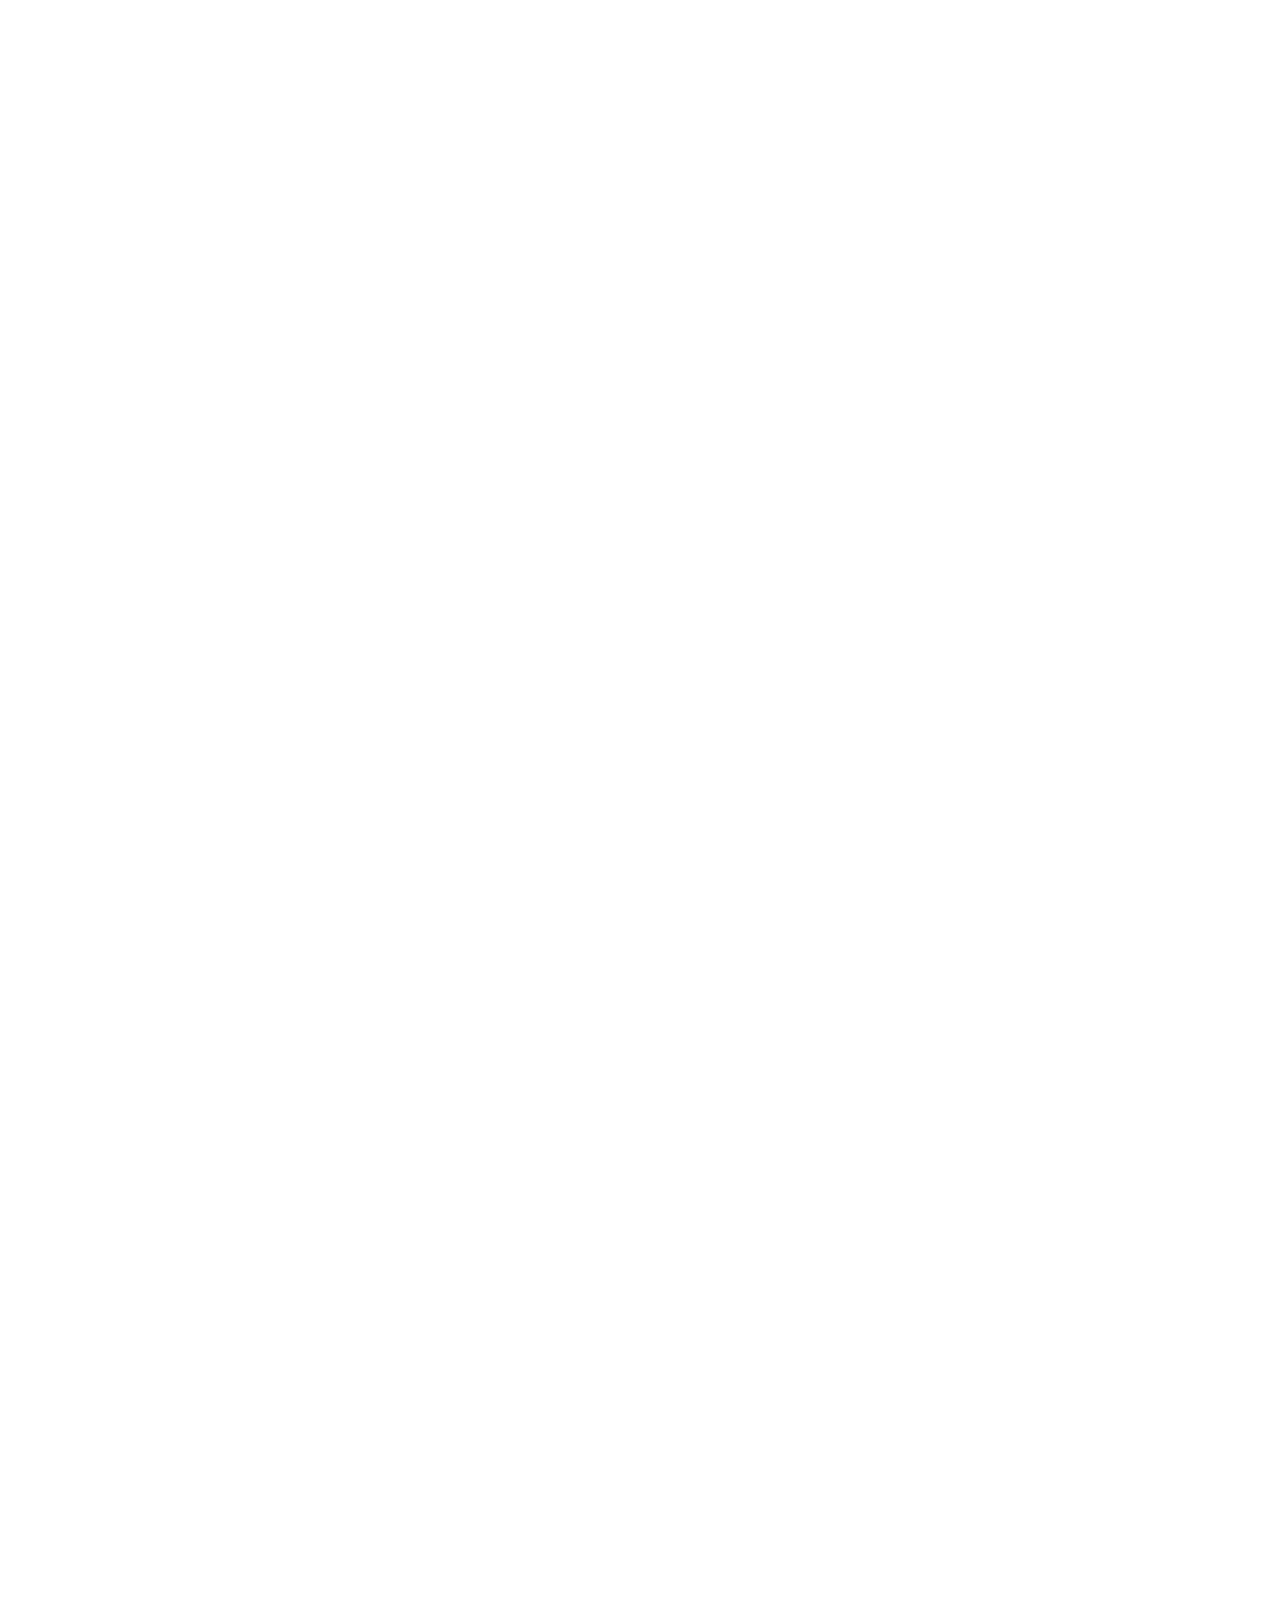
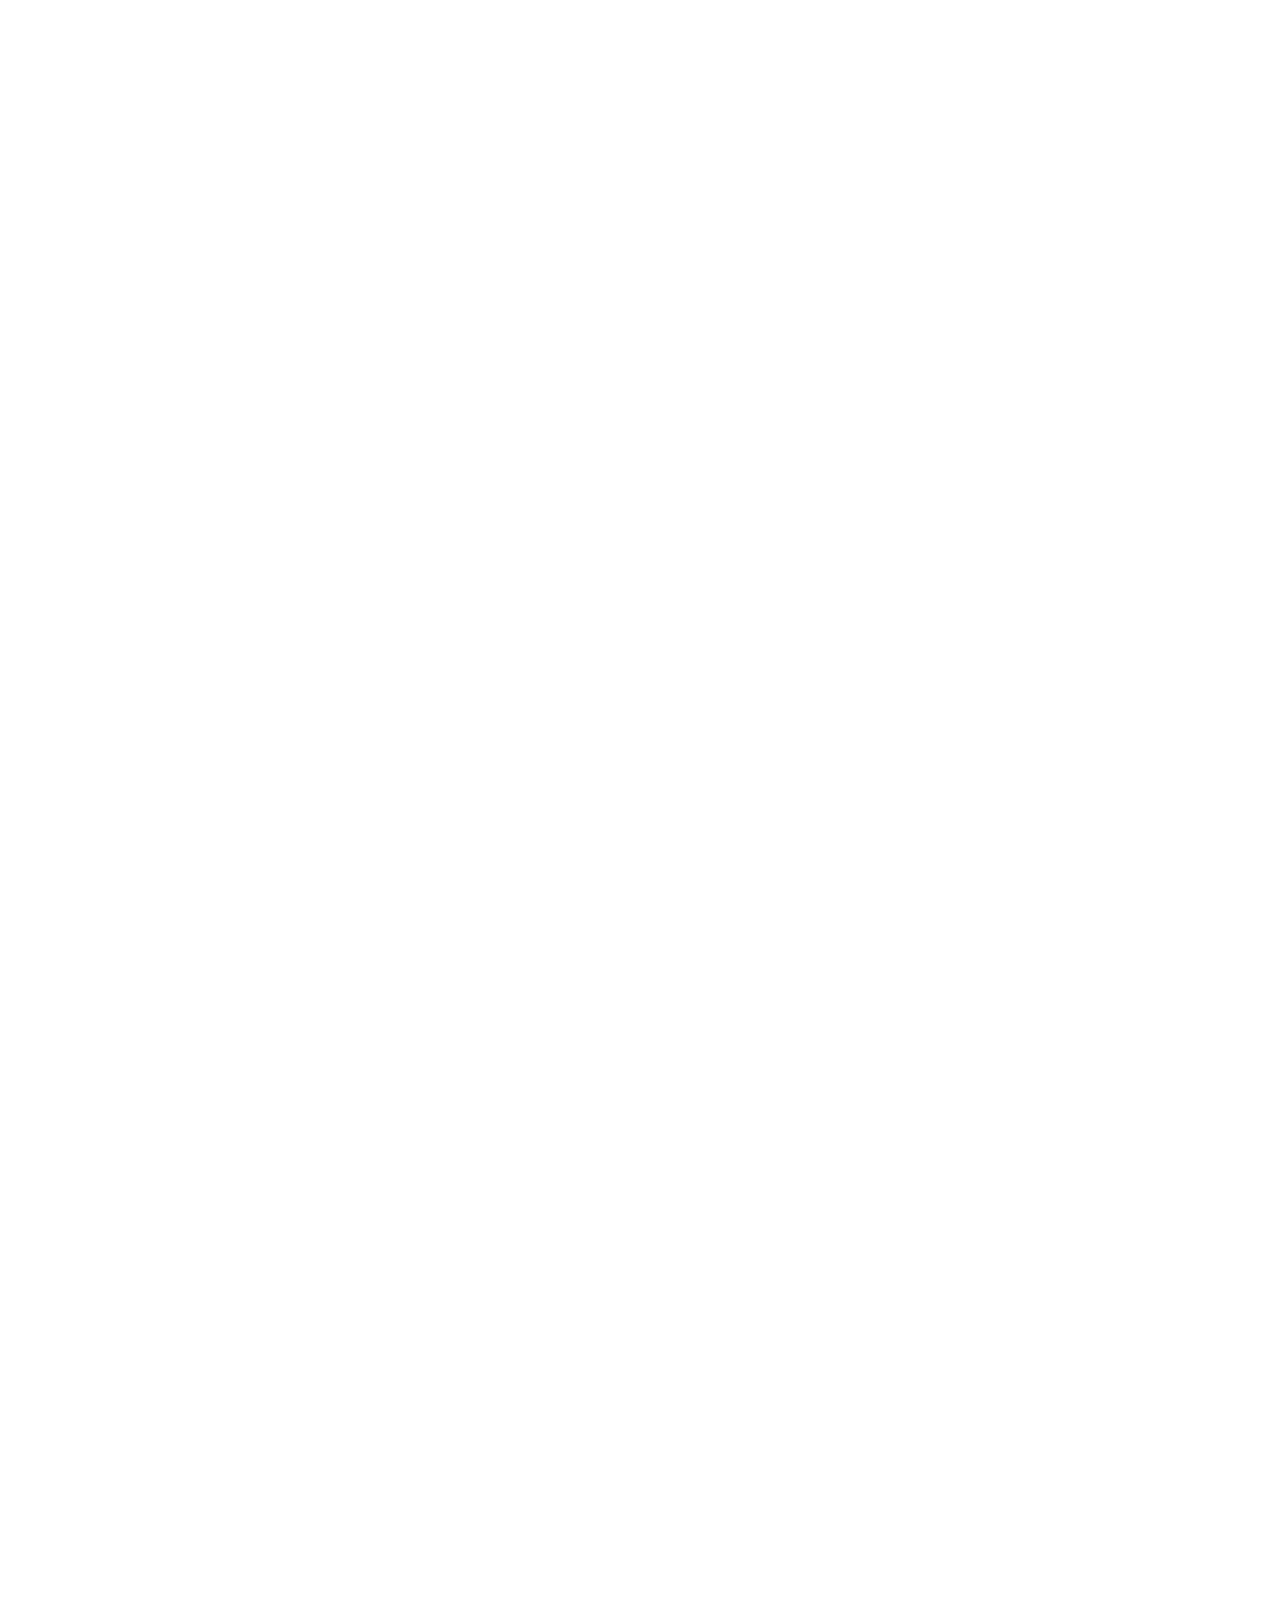
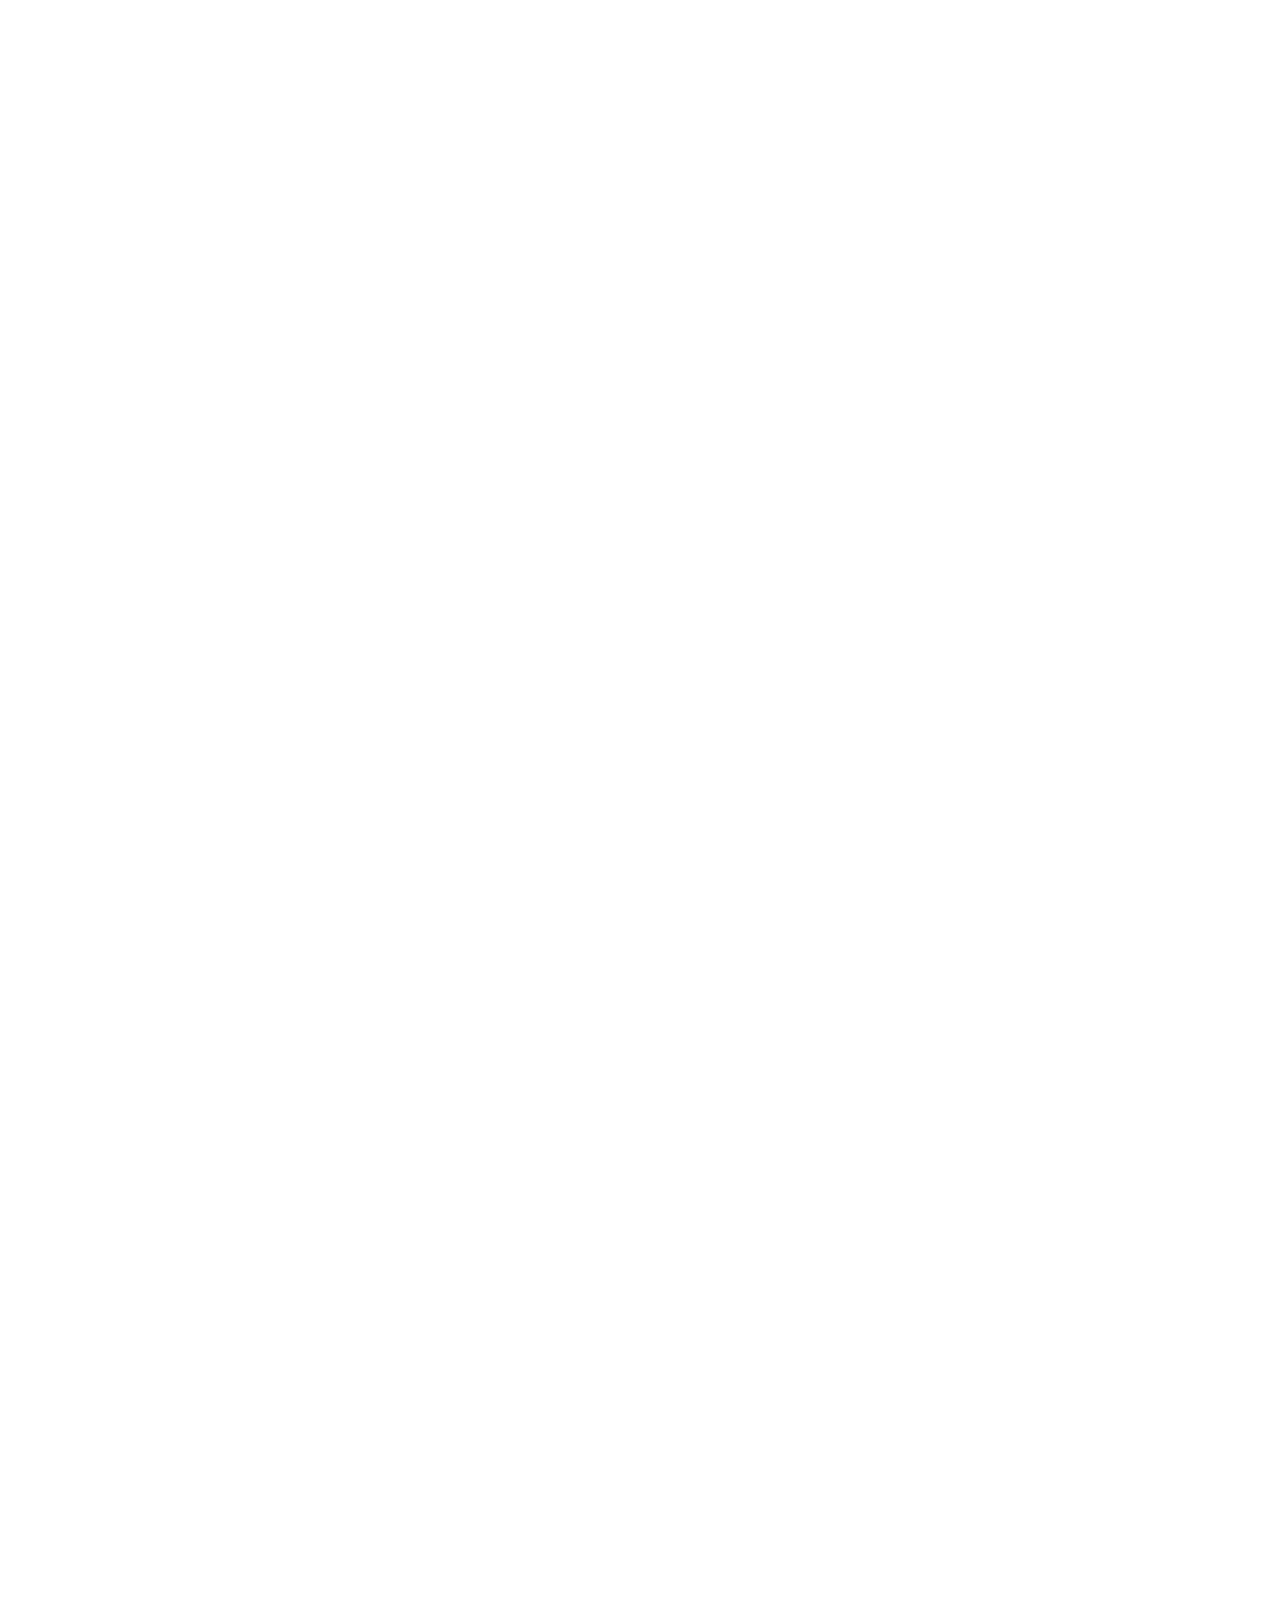
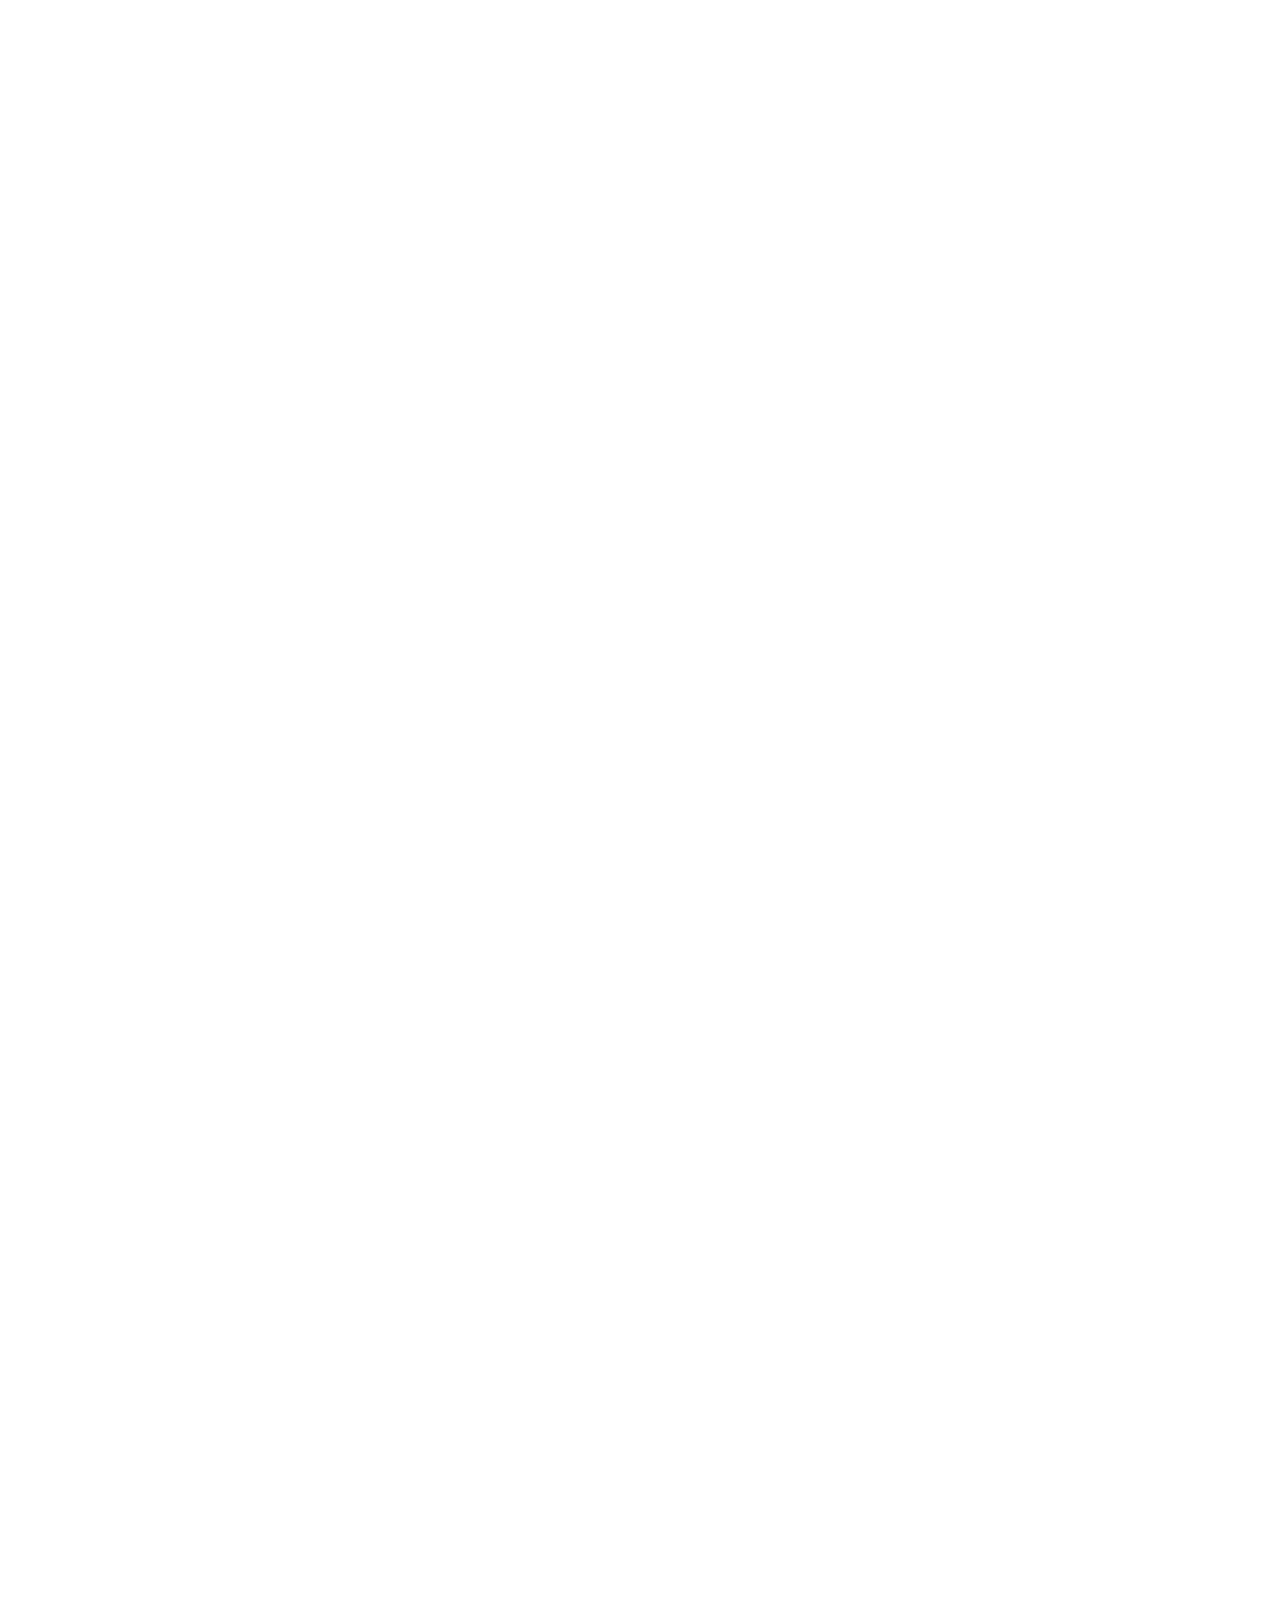
==== commit a8affe05: "Remove debug indicators." ====
--- a/desktop.html
+++ b/desktop.html
@@ -44,5 +44,5 @@
 <script src="js/TweenMax.min.js"></script>
 <script src="js/ScrollMagic.min.js"></script>
 <script src="js/animation.gsap.js"></script>
-<script src="js/debug.addIndicators.min.js"></script>
+<!-- <script src="js/debug.addIndicators.min.js"></script> -->
 <script src="js/desktop.js"></script>
--- a/css/style.css
+++ b/css/style.css
@@ -8,49 +8,59 @@
   z-index: 1;
   top: 0;
   left: 0;
-  /* overflow-x: hidden; */
 
   background: url('../noise.png');
-  animation: animate .5s steps(10) infinite;
+  -webkit-animation: animate .5s steps(10) infinite; /* Chr, Saf */
+          animation: animate .5s steps(10) infinite; /* IE >9, Fx >15, Op >12.0 */
 }
 
 #splash-content {
   position: relative;
-  top: 25%;
+  top: 50%;
   width: 100%;
-  text-align: center;
+  margin-top: -70px;
 }
 
 #splash a {
   text-decoration: none;
-  font-size: 54px;
+  font-size: 24px;
 }
 
 #splash h1 {
   margin: 0 0 -16px 0;
   padding: 0;
-  font-size: 200px;
+  font-size: 80px;
   font-weight: normal;
 }
 
 #splash a, #splash h1 {
+  display: flex;
+  justify-content: center;
   text-shadow: #818181 1px 0 10px;
   text-transform: uppercase;
   font-family: 'Bebas Neue', serif;
   color: #818181;
-  display: block;
 }
 
 #splash, #splash a, #splash h1 {
-  -webkit-transition: 0.3s;
+  /* -webkit-transition: 0.3s;
      -moz-transition: 0.3s;
       -ms-transition: 0.3s;
-       -o-transition: 0.3s;
+       -o-transition: 0.3s; */
           transition: 0.3s;
 }
 
 #splash a:hover, #splash a:focus {
   color: #f1f1f1;
+}
+
+@-webkit-keyframes animate {
+  0% {
+    background-position: 0 0;
+  }
+  100% {
+    background-position: 100% 100%;
+  }
 }
 
 @keyframes animate {
@@ -61,4 +71,39 @@
     background-position: 100% 100%;
   }
 }
-/* @media screen and (max-height: 450px) {#splash a {font-size: 20px}} */
+
+@media screen and (min-width: 375px) {
+  #splash-content {margin-top: -76px}
+  #splash h1 {font-size: 85px}
+  #splash a {font-size: 26px}
+}
+
+@media screen and (min-width: 414px) {
+  #splash-content {margin-top: -84px}
+  #splash h1 {font-size: 94px}
+  #splash a {font-size: 28px}
+}
+
+@media screen and (min-width: 667px) {
+  #splash-content {margin-top: -136px}
+  #splash h1 {font-size: 150px}
+  #splash a {font-size: 44px}
+}
+
+@media screen and (min-width: 736px) {
+  #splash-content {margin-top: -154px}
+  #splash h1 {font-size: 168px}
+  #splash a {font-size: 50px}
+}
+
+@media screen and (min-width: 1024px) {
+  #splash-content {margin-top: -215px}
+  #splash h1 {font-size: 232px}
+  #splash a {font-size: 68px}
+}
+
+@media screen and (min-width: 1280px) {
+  #splash-content {margin-top: -272px}
+  #splash h1 {font-size: 292px}
+  #splash a {font-size: 86px}
+}
--- a/css/mobile.css
+++ b/css/mobile.css
@@ -1,14 +1,11 @@
 html {background-color: #ffffff;}
 #splash {opacity: 1;}
 #target {
-  position: absolute;
-  transform: translate(-50%, -50%);
-
   opacity: 0;
 
-  -webkit-transition: opacity 0.25s;
+  /* -webkit-transition: opacity 0.25s;
      -moz-transition: opacity 0.25s;
       -ms-transition: opacity 0.25s;
-       -o-transition: opacity 0.25s;
+       -o-transition: opacity 0.25s; */
           transition: opacity 0.25s;
 }
--- a/css/desktop.css
+++ b/css/desktop.css
@@ -1,4 +1,4 @@
-body {height: calc(100vh + 24519px);}
+body {height: calc(100vh + 24000px);}
 
 main {
   position: fixed;
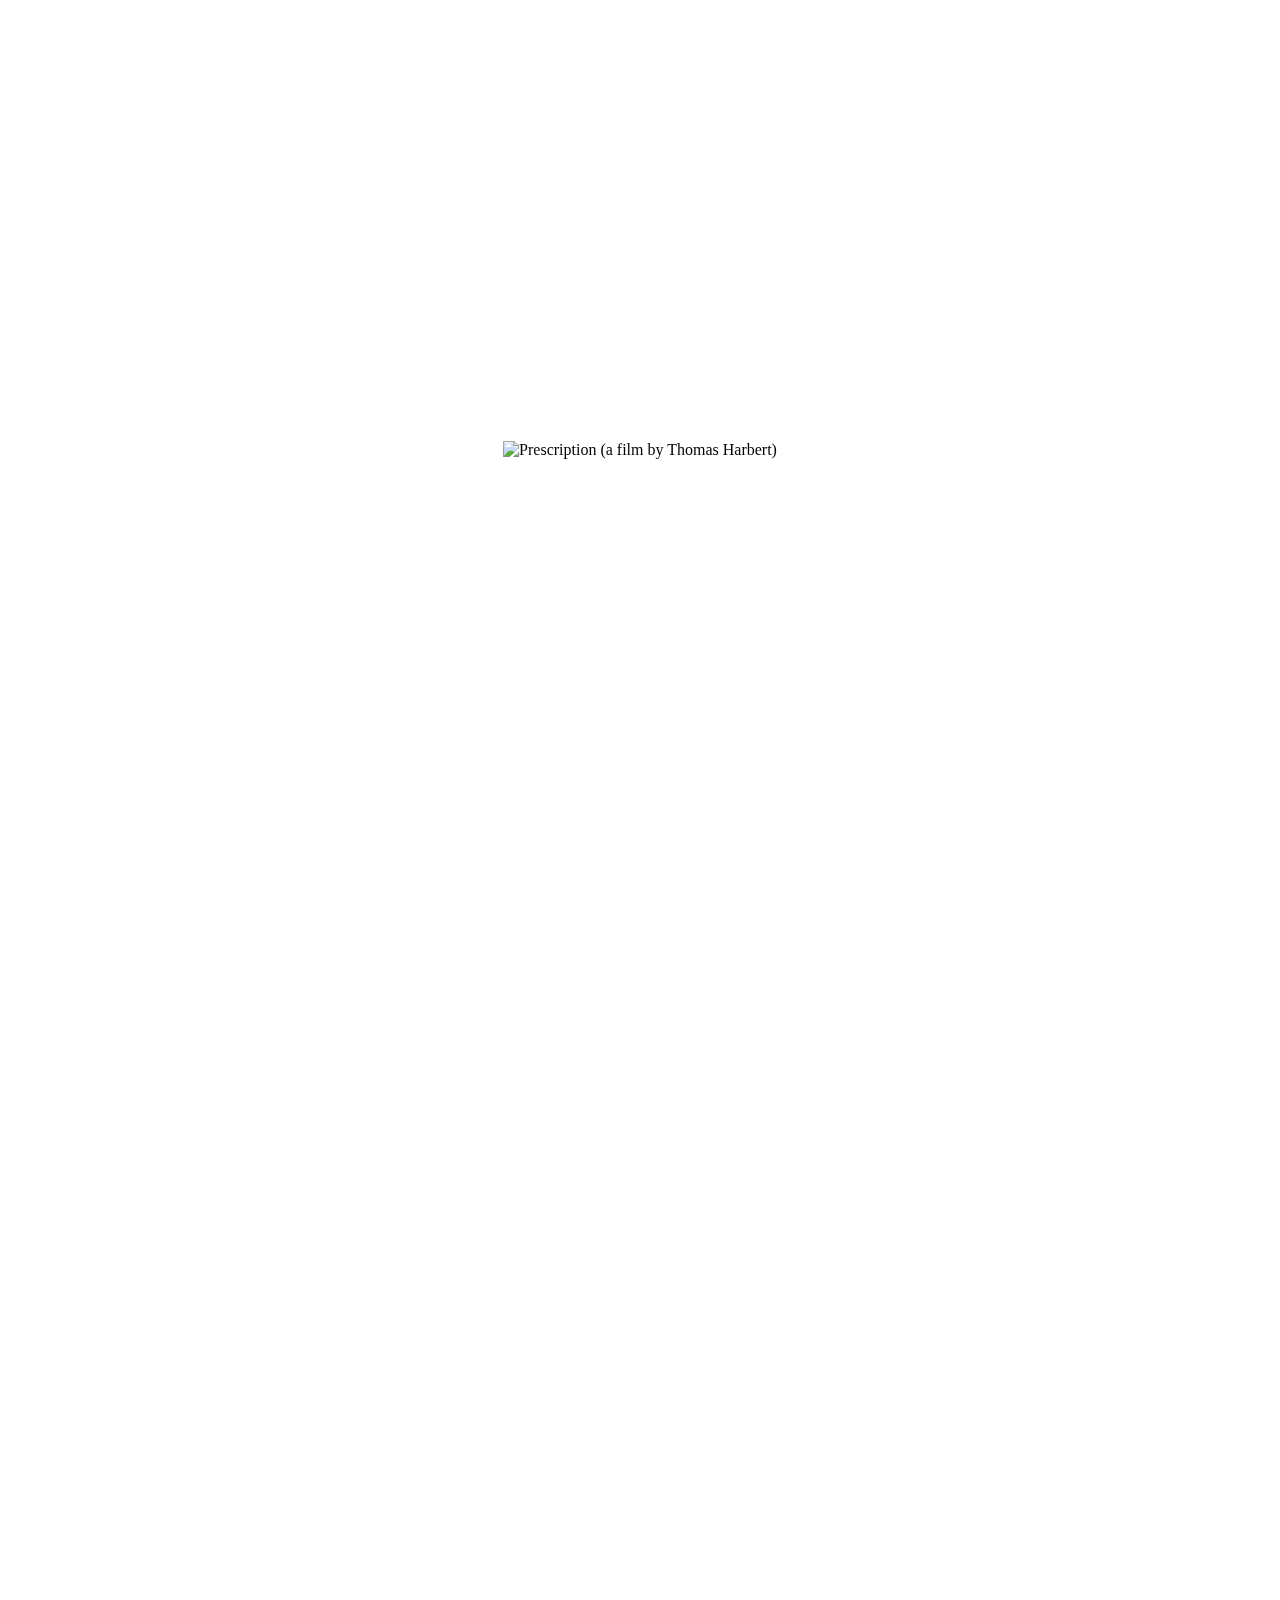
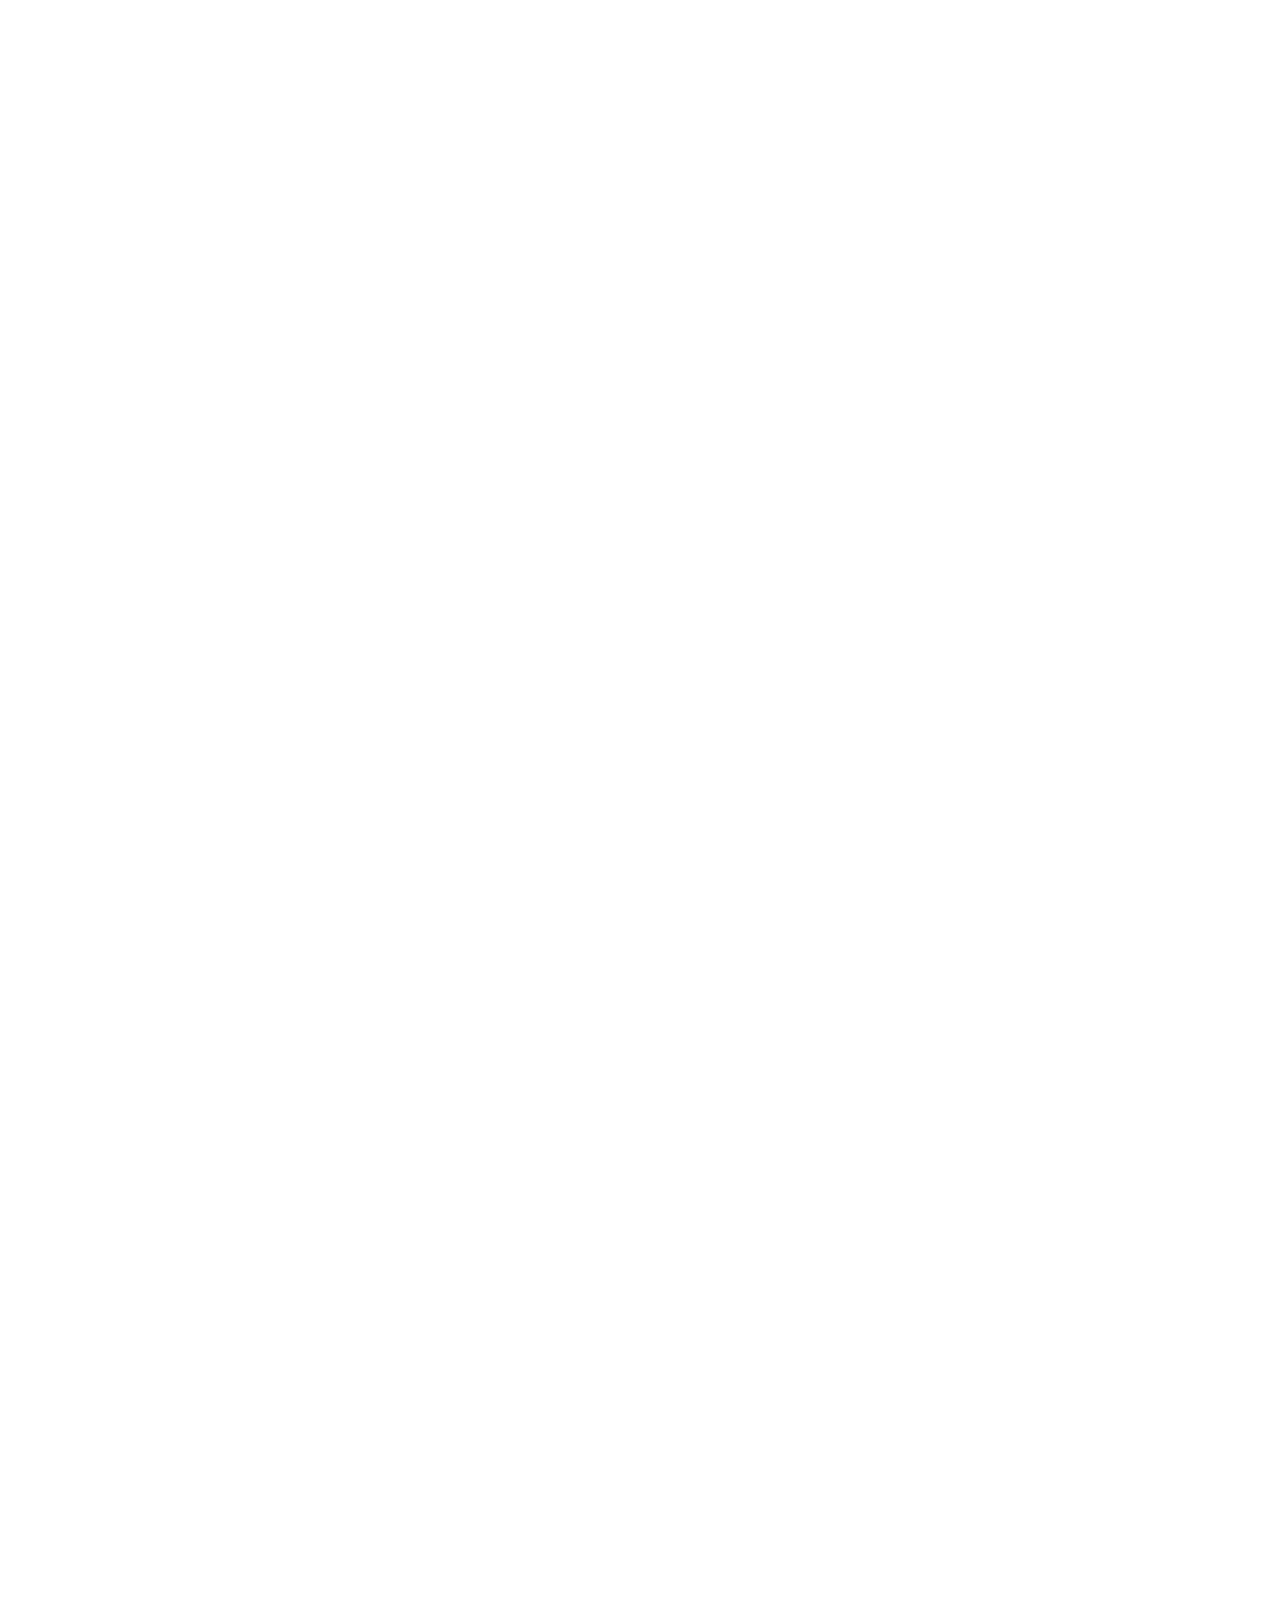
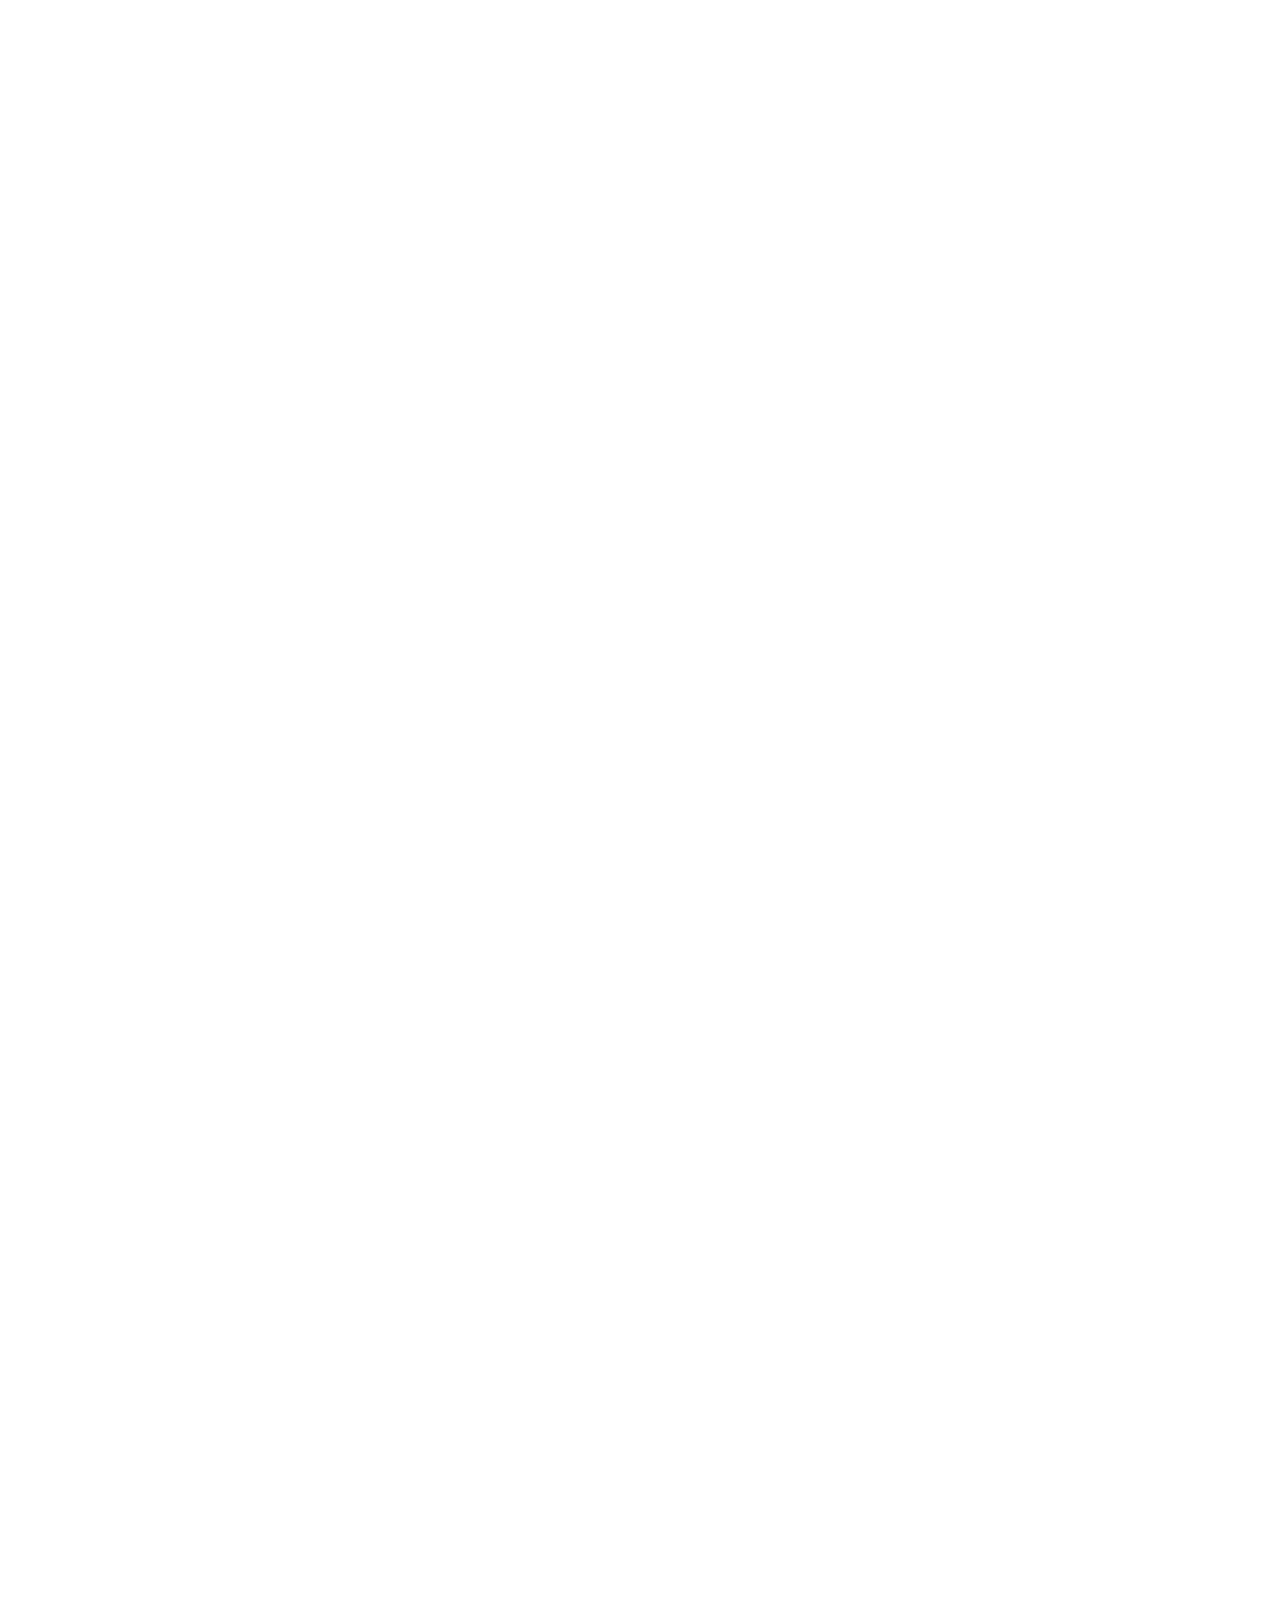
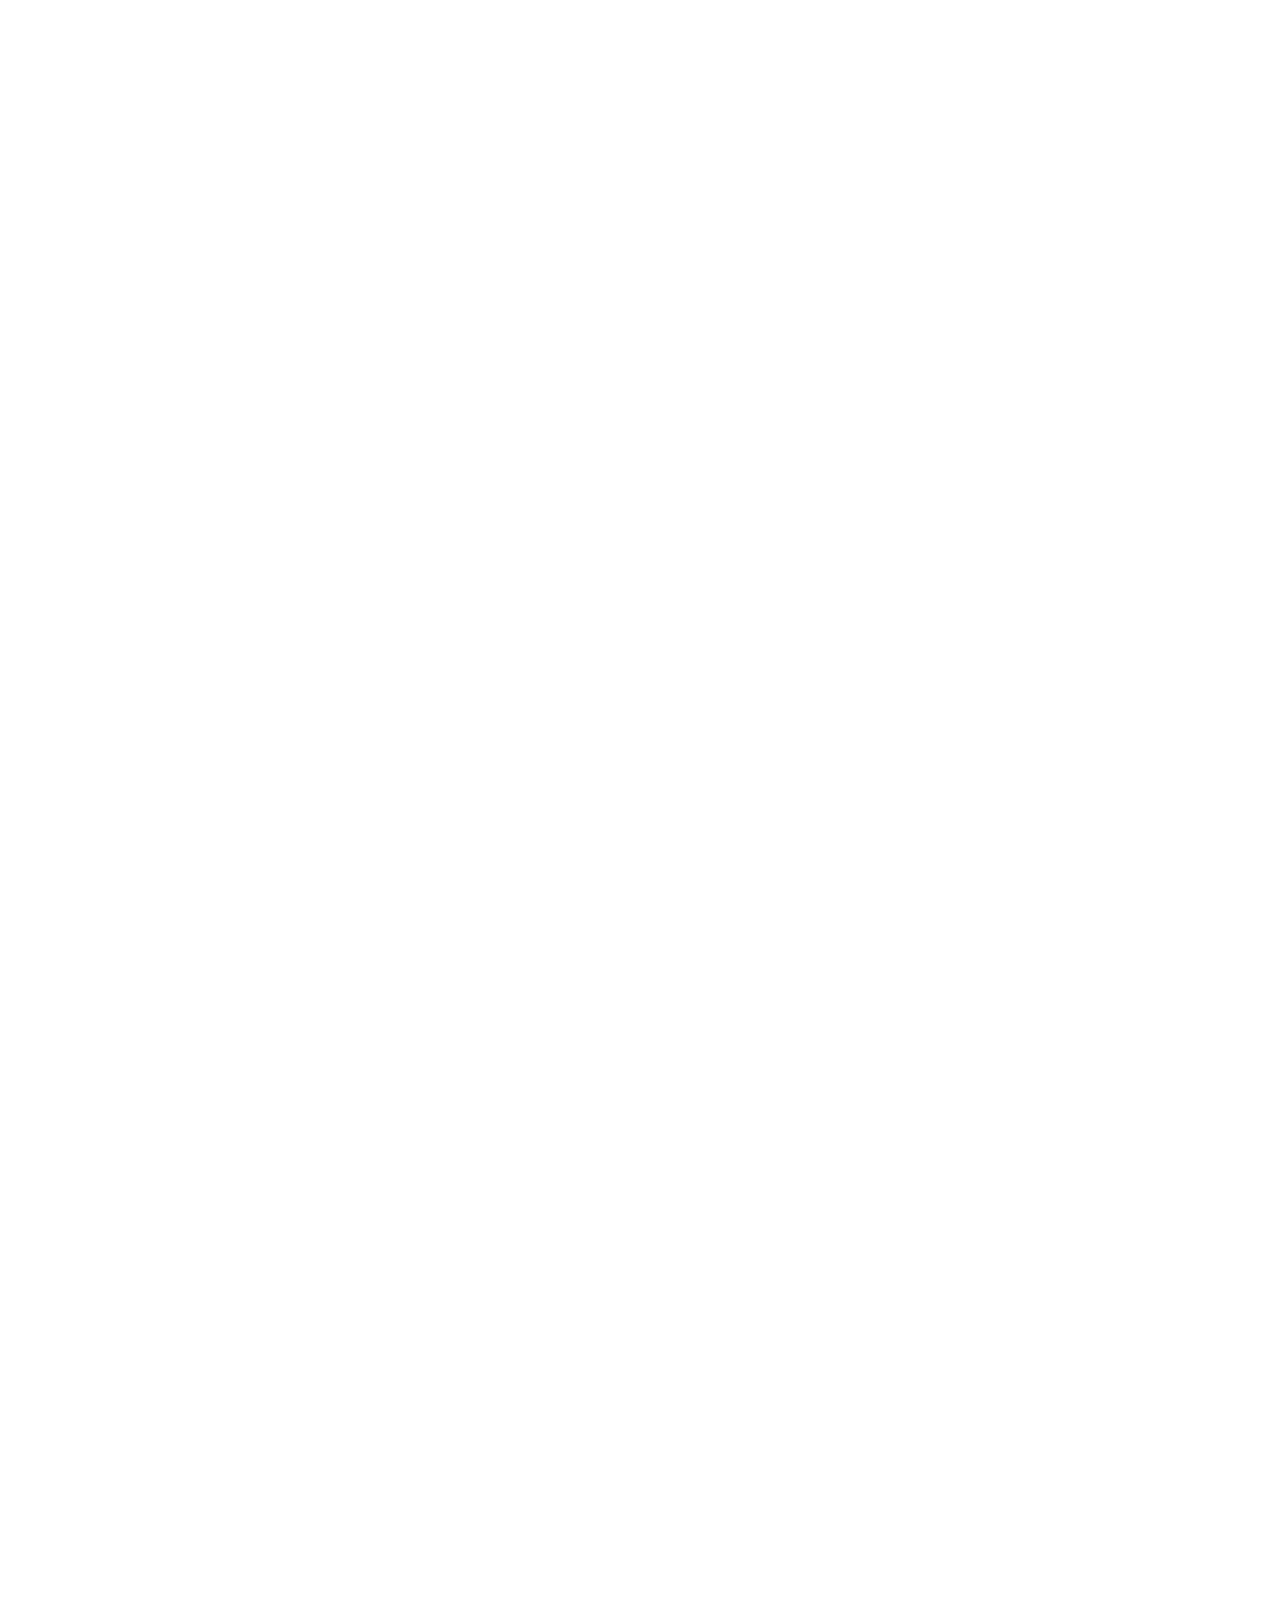
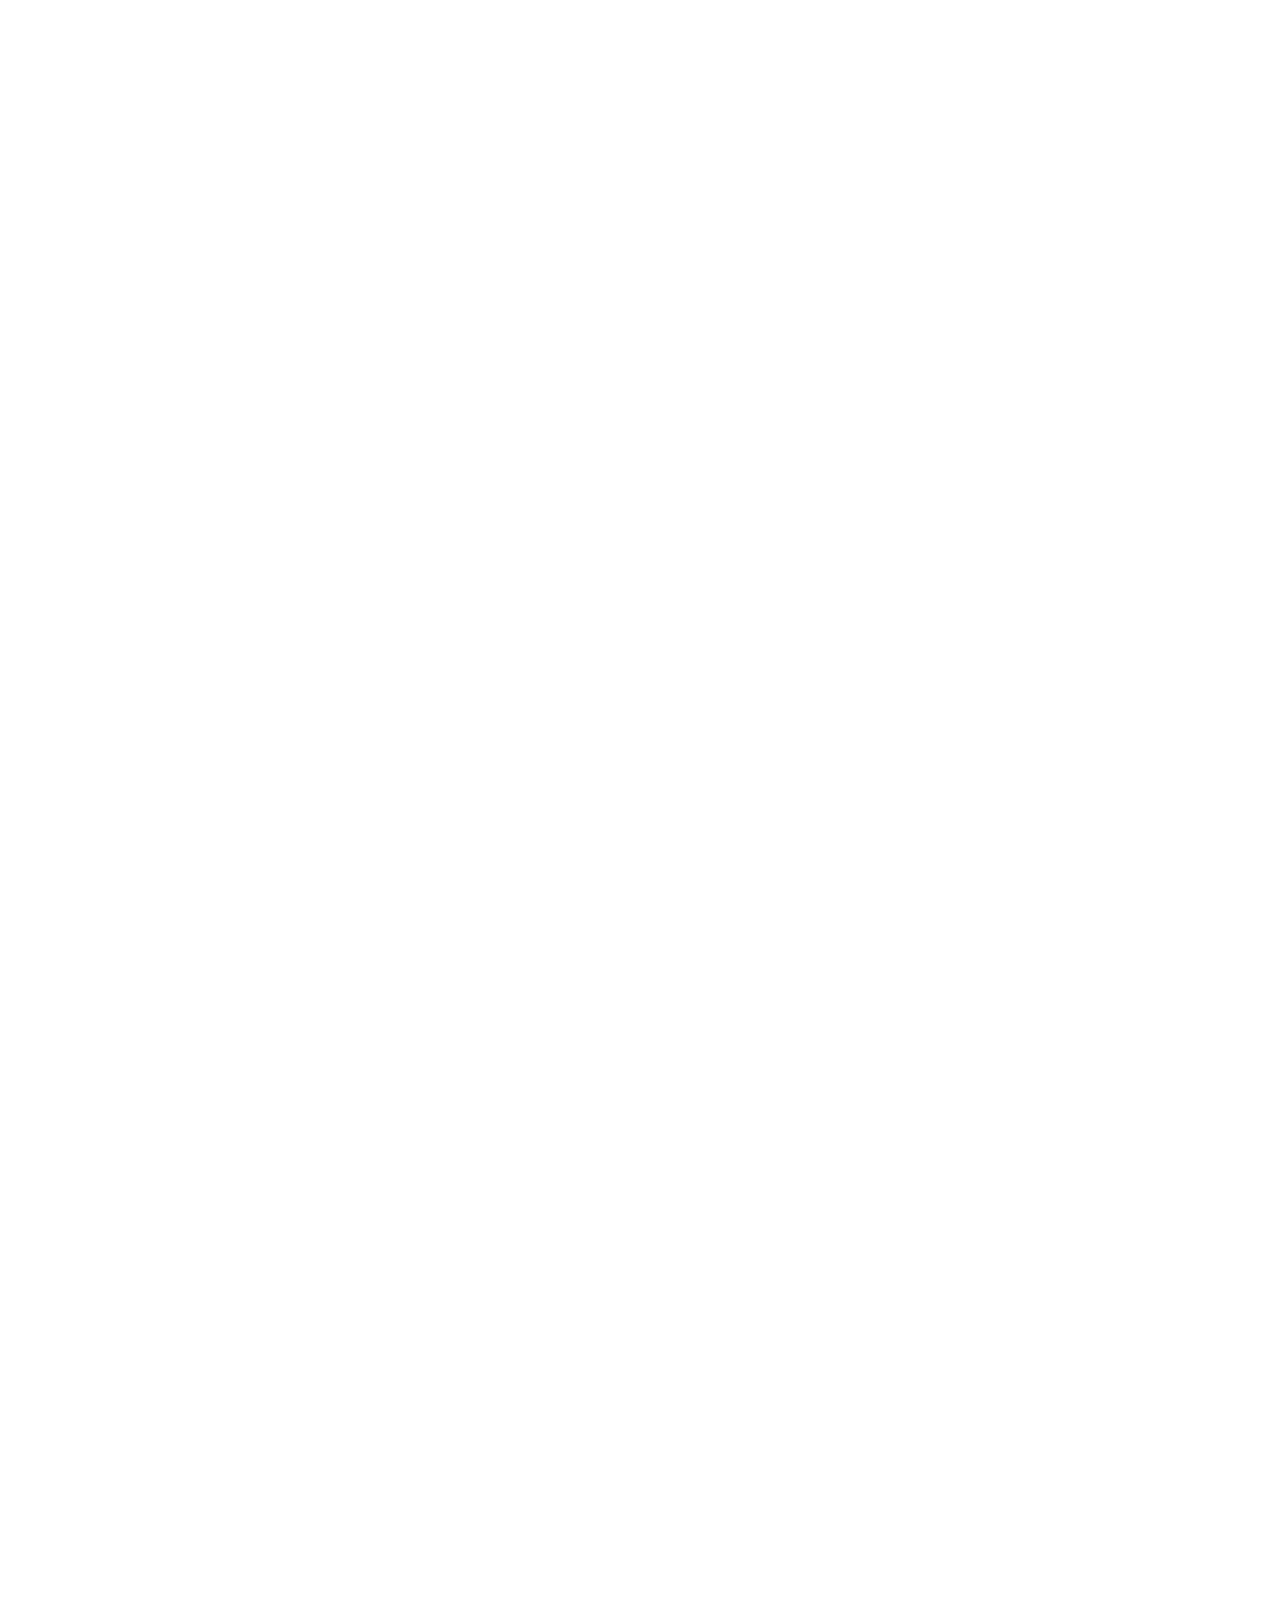
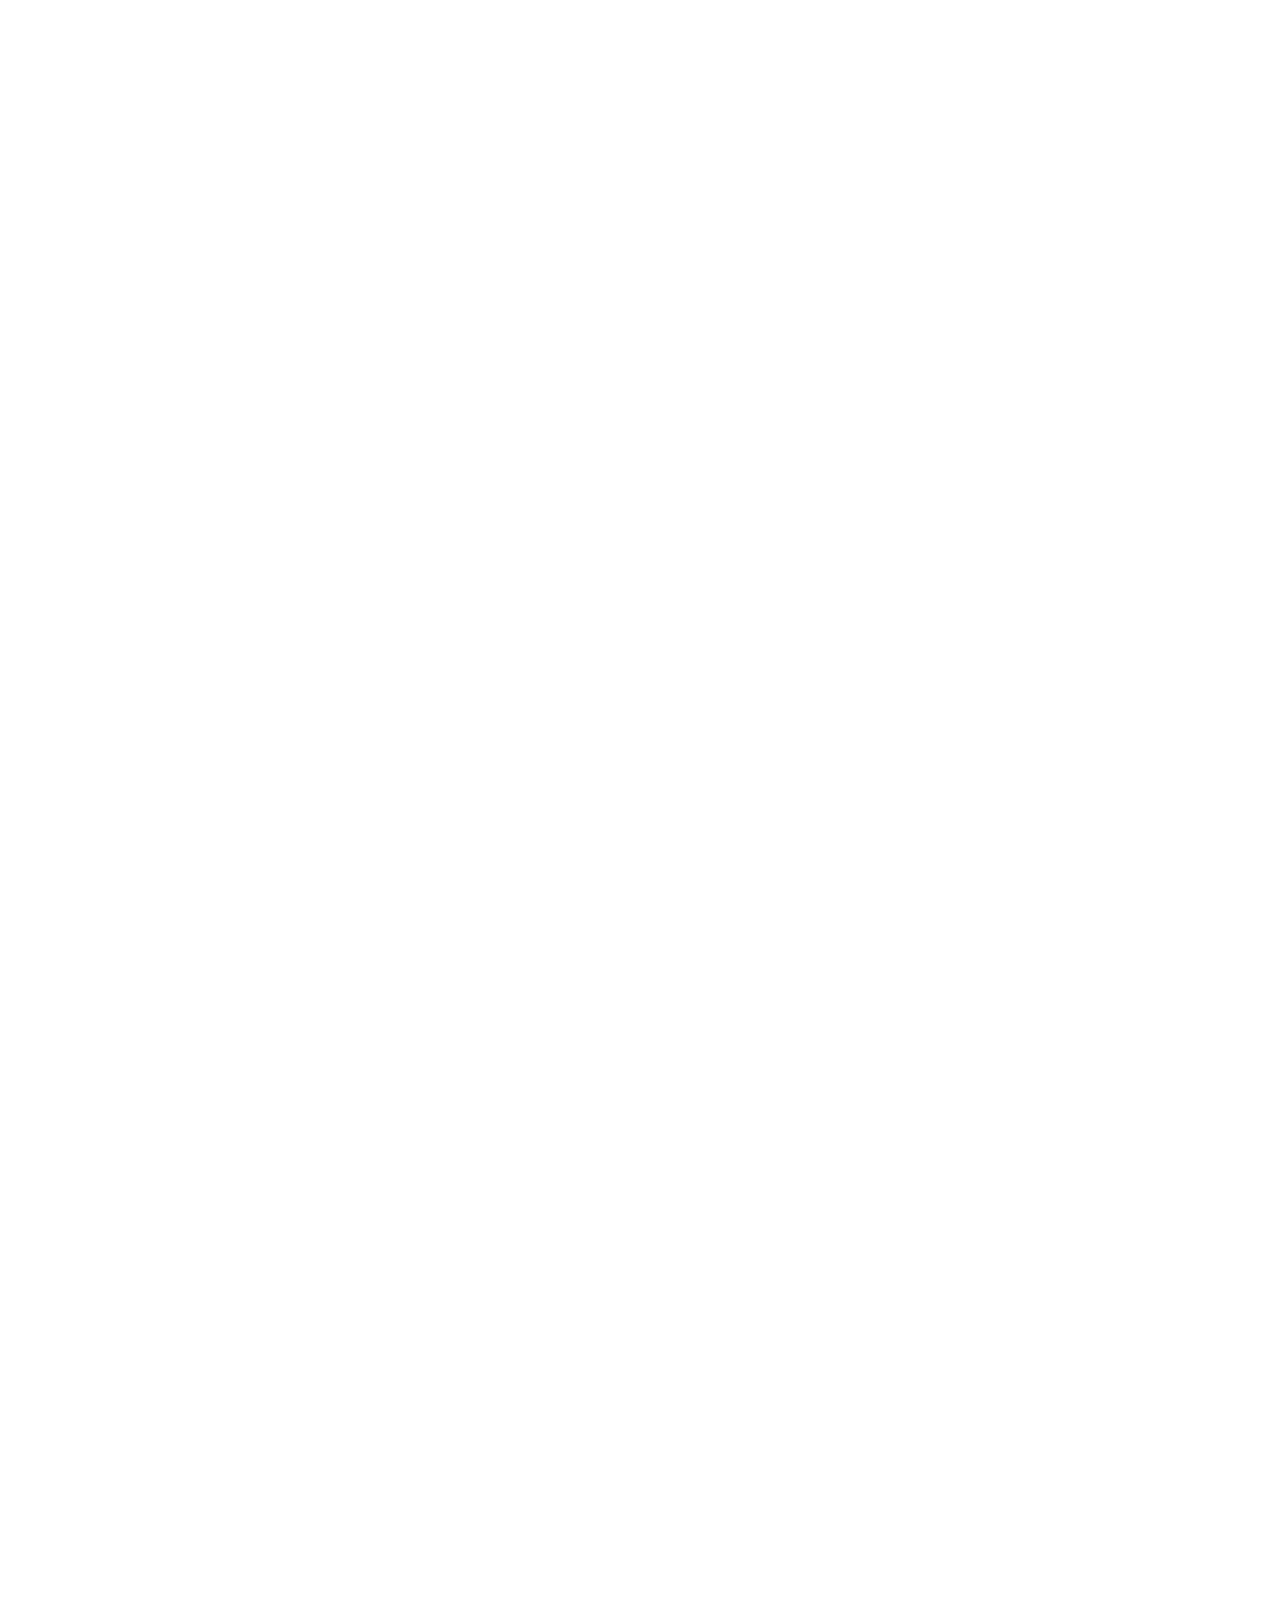
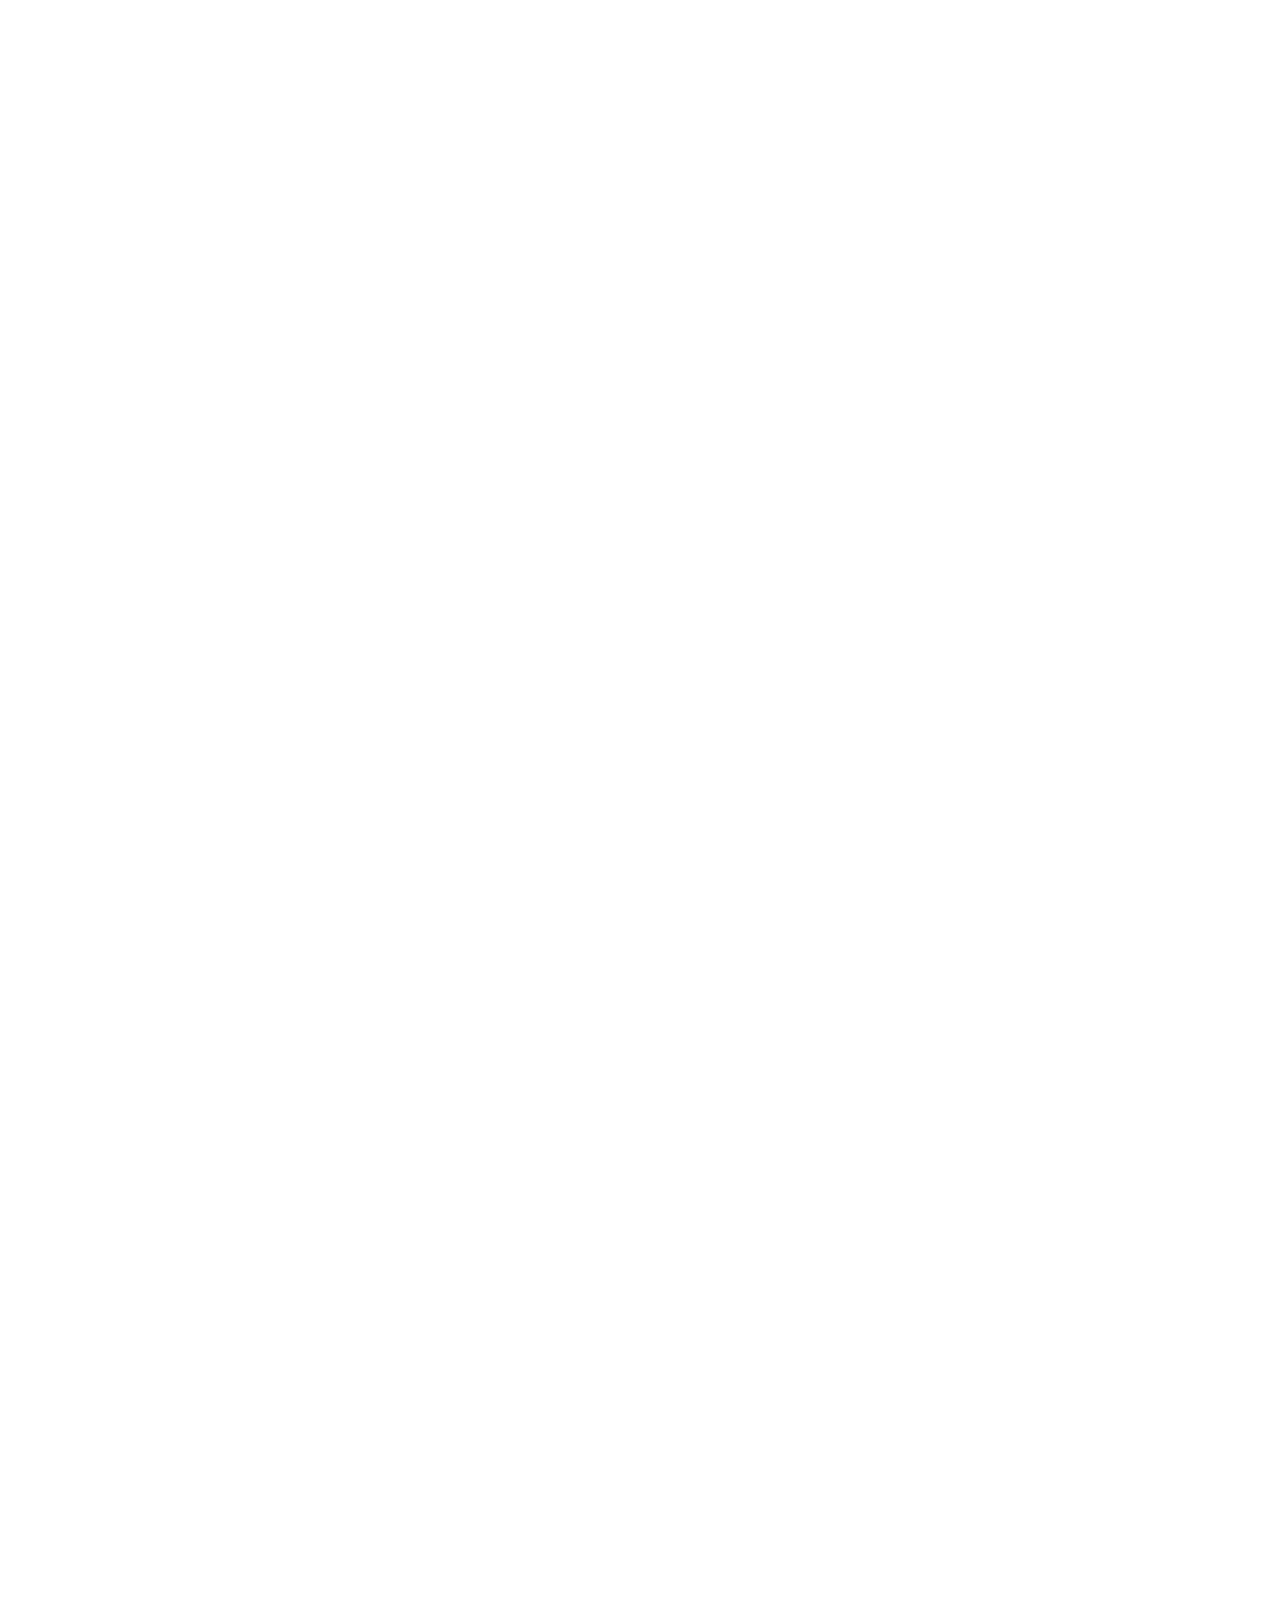
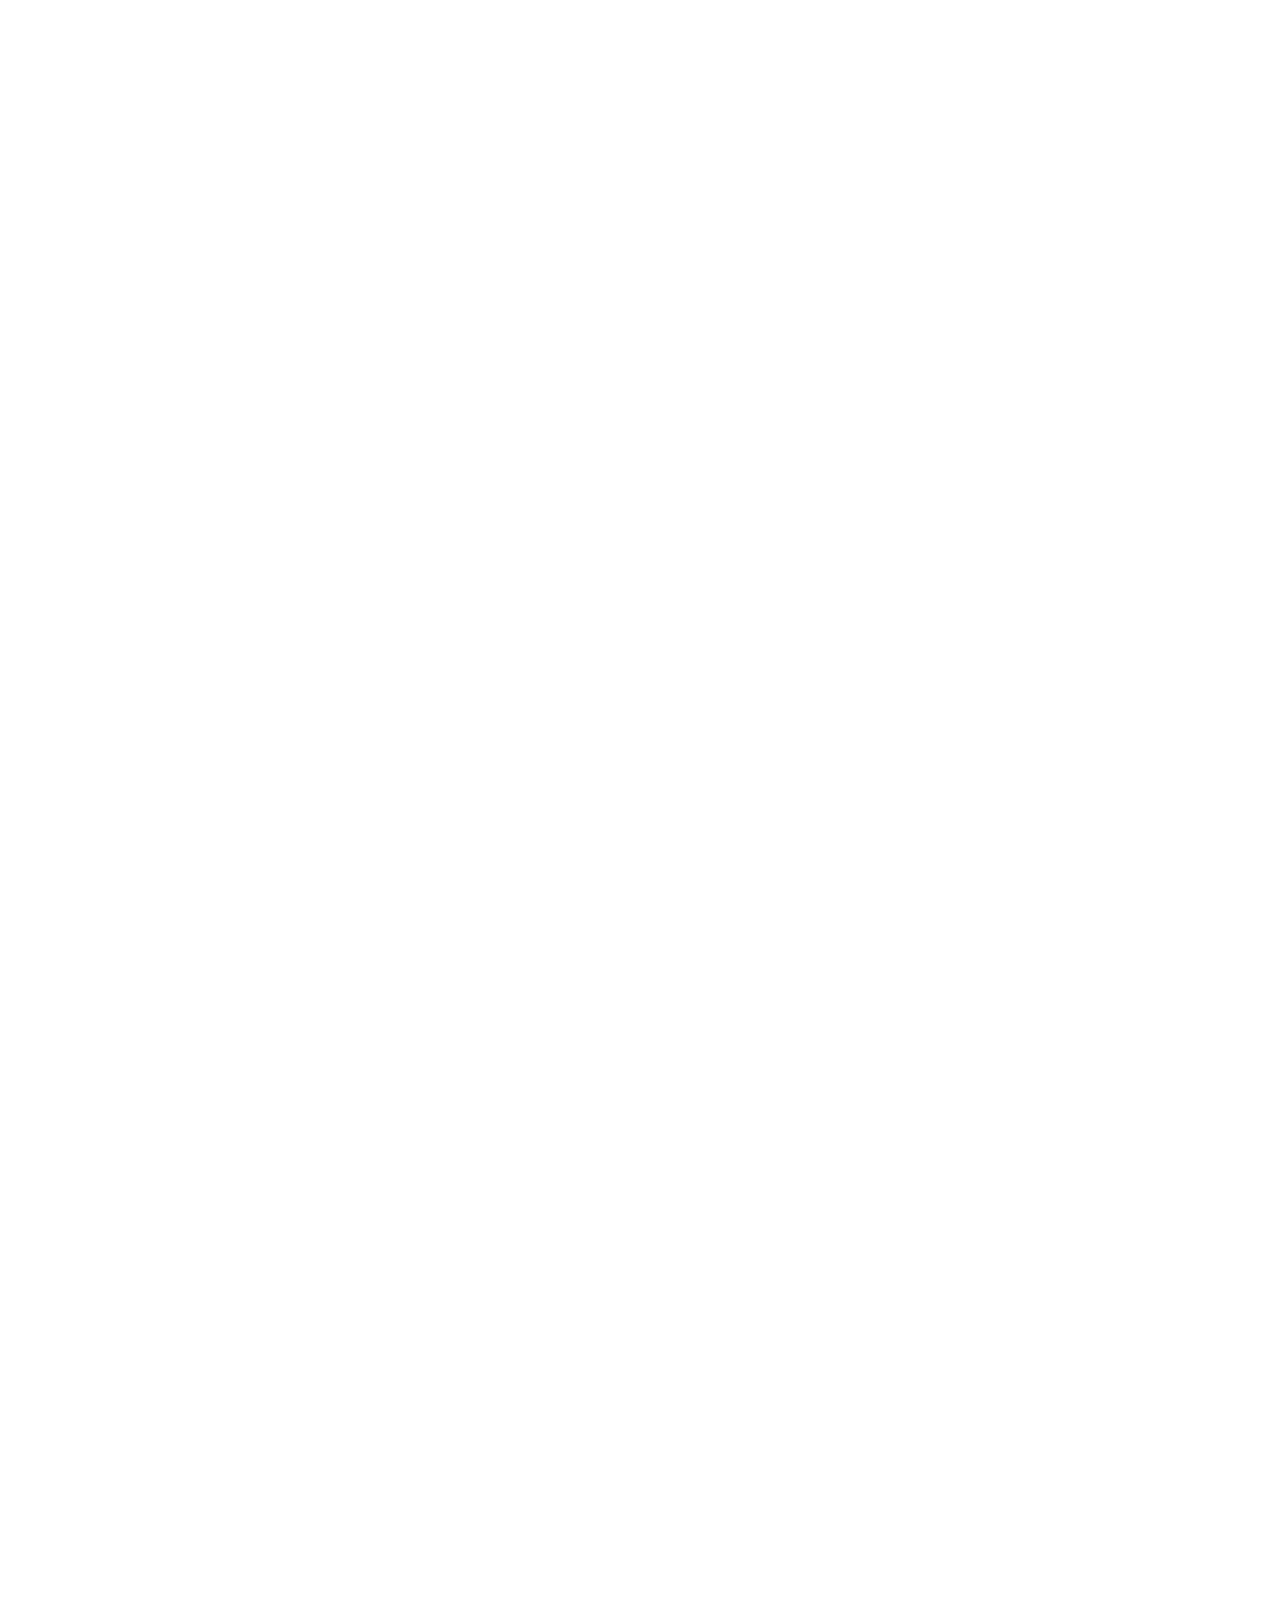
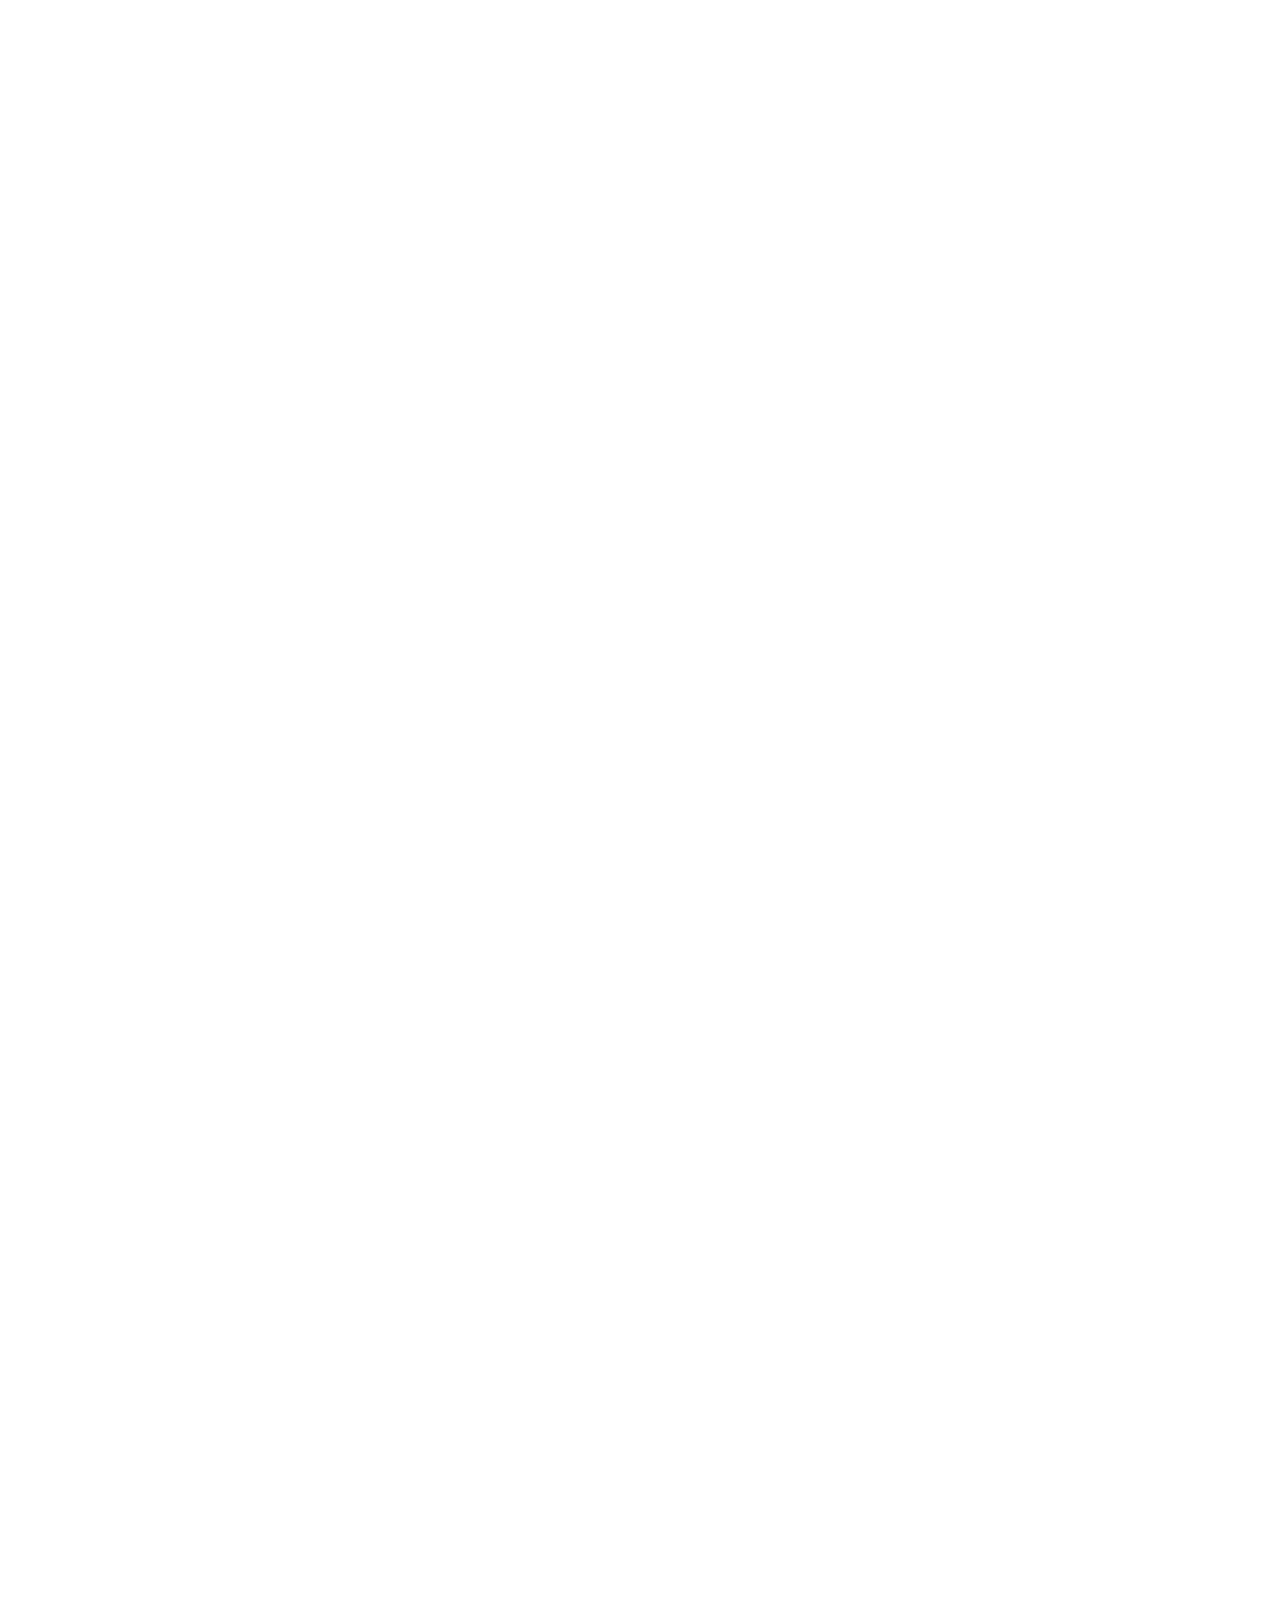
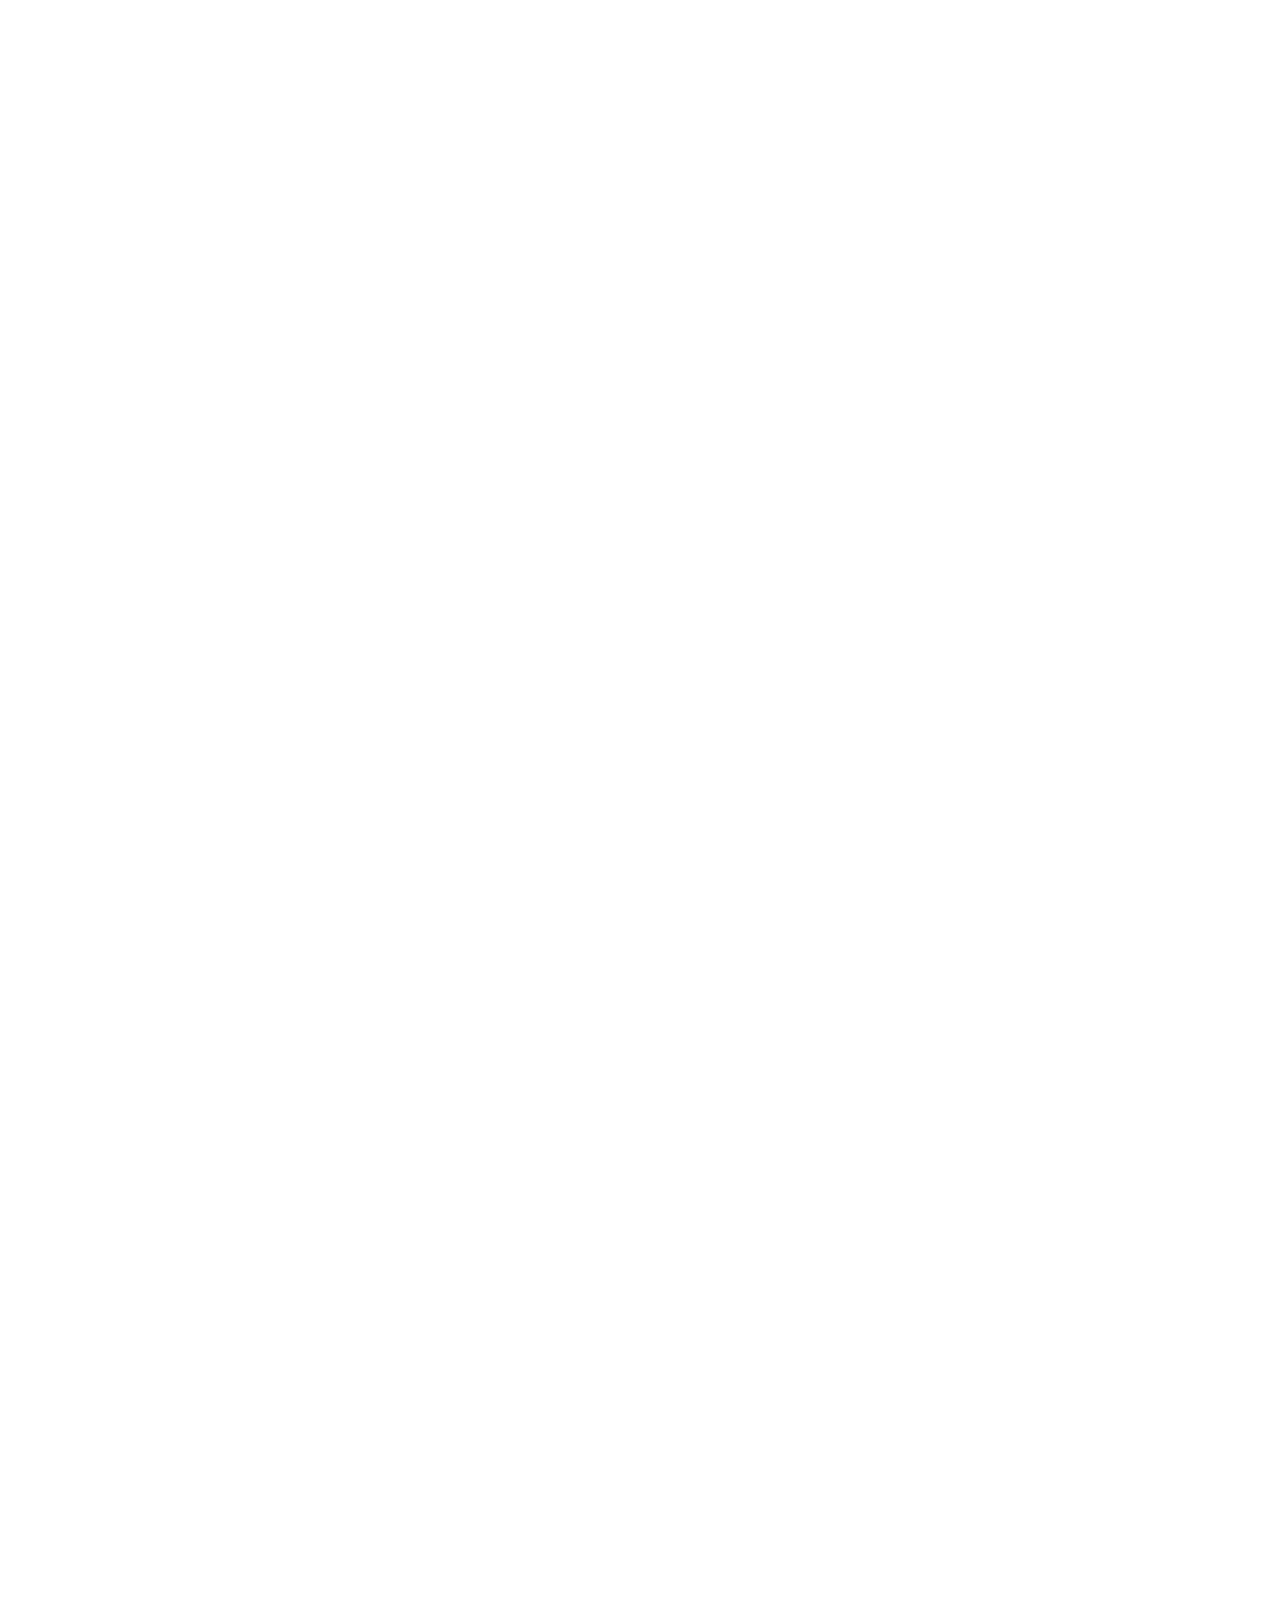
==== commit f237e9d1: "Search engine optimization." ====
--- a/desktop.html
+++ b/desktop.html
@@ -1,10 +1,10 @@
 <!DOCTYPE html>
-<title>Prescription Pitch Deck</title>
+<title>(Desktop Version) | Prescription (a film by Thomas Harbert)</title>
 <link rel="stylesheet" href="css/style.css">
 <link rel="stylesheet" href="css/mobile.css">
 <link rel="stylesheet" href="css/desktop.css">
-<meta name="description" content="An online pitch deck for the film &quot;Prescription&quot;">
-<meta name="keywords" content="prescription,film,harbert,thomas,deck,pitch">
+<meta name="description" content="A BROKEN SEARCH | OUR APPROACH | REFERENCE FILMS | PROJECT TIMELINE | CONTACT">
+<meta name="keywords" content="prescription,movie,film,harbert,thomas">
 <meta name="author" content="Thomas Harbert">
 <meta name="viewport" content="width=device-width, initial-scale=1.0">
 
@@ -32,7 +32,7 @@
 
 <!-- pitch deck -->
 <main>
-  <img src="prescription.png" alt="Prescription Pitch Deck" id="target">
+  <img src="prescription.png" alt="Prescription (a film by Thomas Harbert)" id="target">
 </main>
 
 <!-- scroll trigger -->
